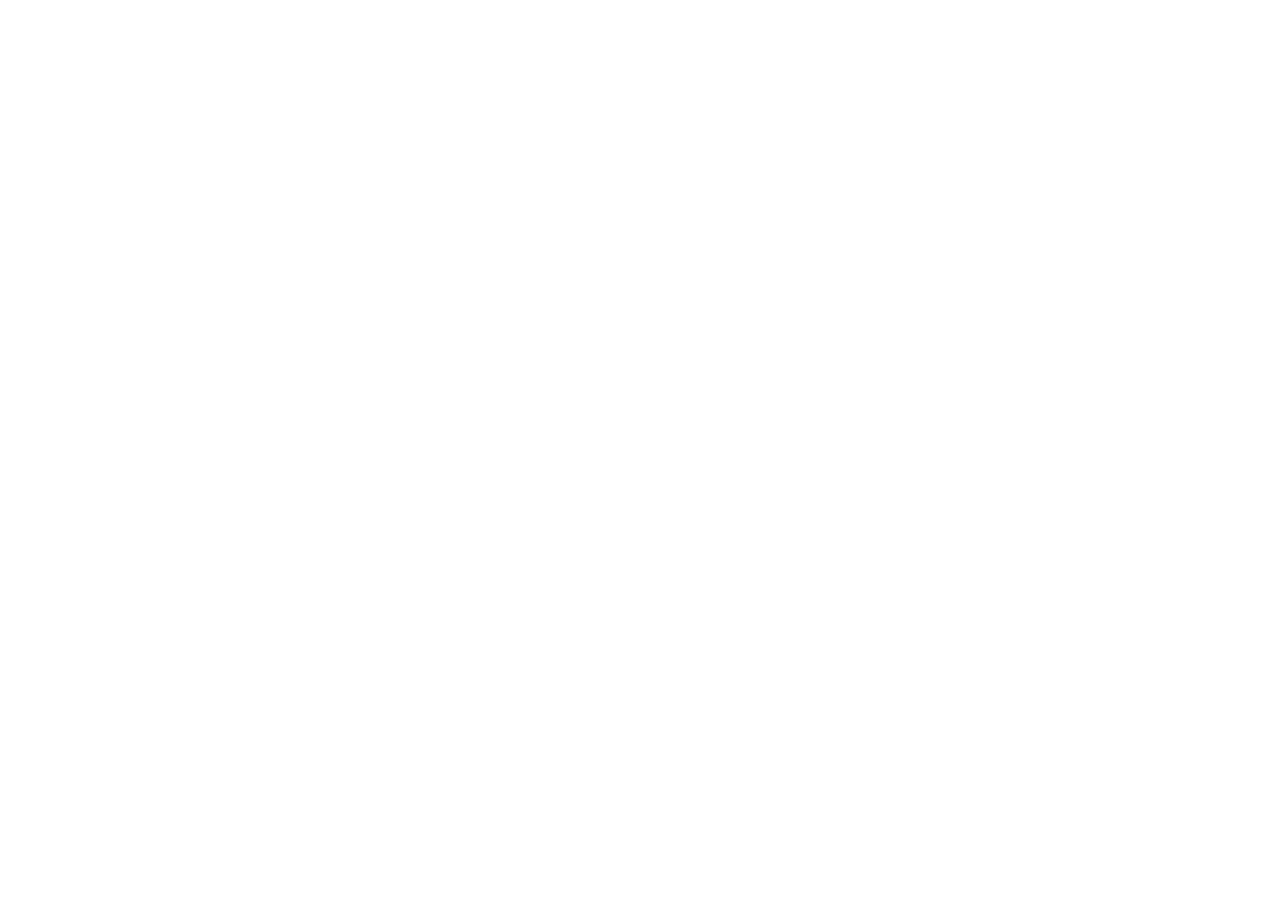
==== Fansided/index.html @ 43549e57 "update" ====
<!DOCTYPE html>
<html lang="en">
<head>
    <meta charset="UTF-8">
    <meta name="viewport" content="width=device-width, initial-scale=1.0">
    <meta http-equiv="X-UA-Compatible" content="ie=edge">
    <title>Document</title>
    <link rel="stylesheet" href="assets/css/main.css">
    <link rel="stylesheet" href="assets/js/main.js">
    <script src="https://kit.fontawesome.com/b06605e970.js"></script>
</head>
<body>
    <div id="container">
        <div id="header">

        </div>
        <div id="main-navigation"></div>
        <div id="footer"></div>
    </div>
</body>
</html>
---- Fansided/assets/css/main.css ----
/* Global Settings */
body{
    margin: 0px;
    font-family: Arial;
}
ul{
    margin: 0px;
    padding: 0px;
    list-style: none;
}
a{
    text-decoration: none;
}
h1,h2,h3,h4,h5,h6{
    margin-top: 0px;
}
p{
    margin-top: 0px;
}


/* Helper Classes */
.left{
    float: left;
}
.right{
    float: right;
}
.clear::after{
    content: "";
    display: block;
    clear: both;
}
.w-100{
    width: 100%;
}
.container{
    width: 1100px;
    margin: 0 auto;
}


/* Generic Css */
#header{}
#main-navigation{}
#main{}
#sidebar{}
#footer{}


/* Specific Css */
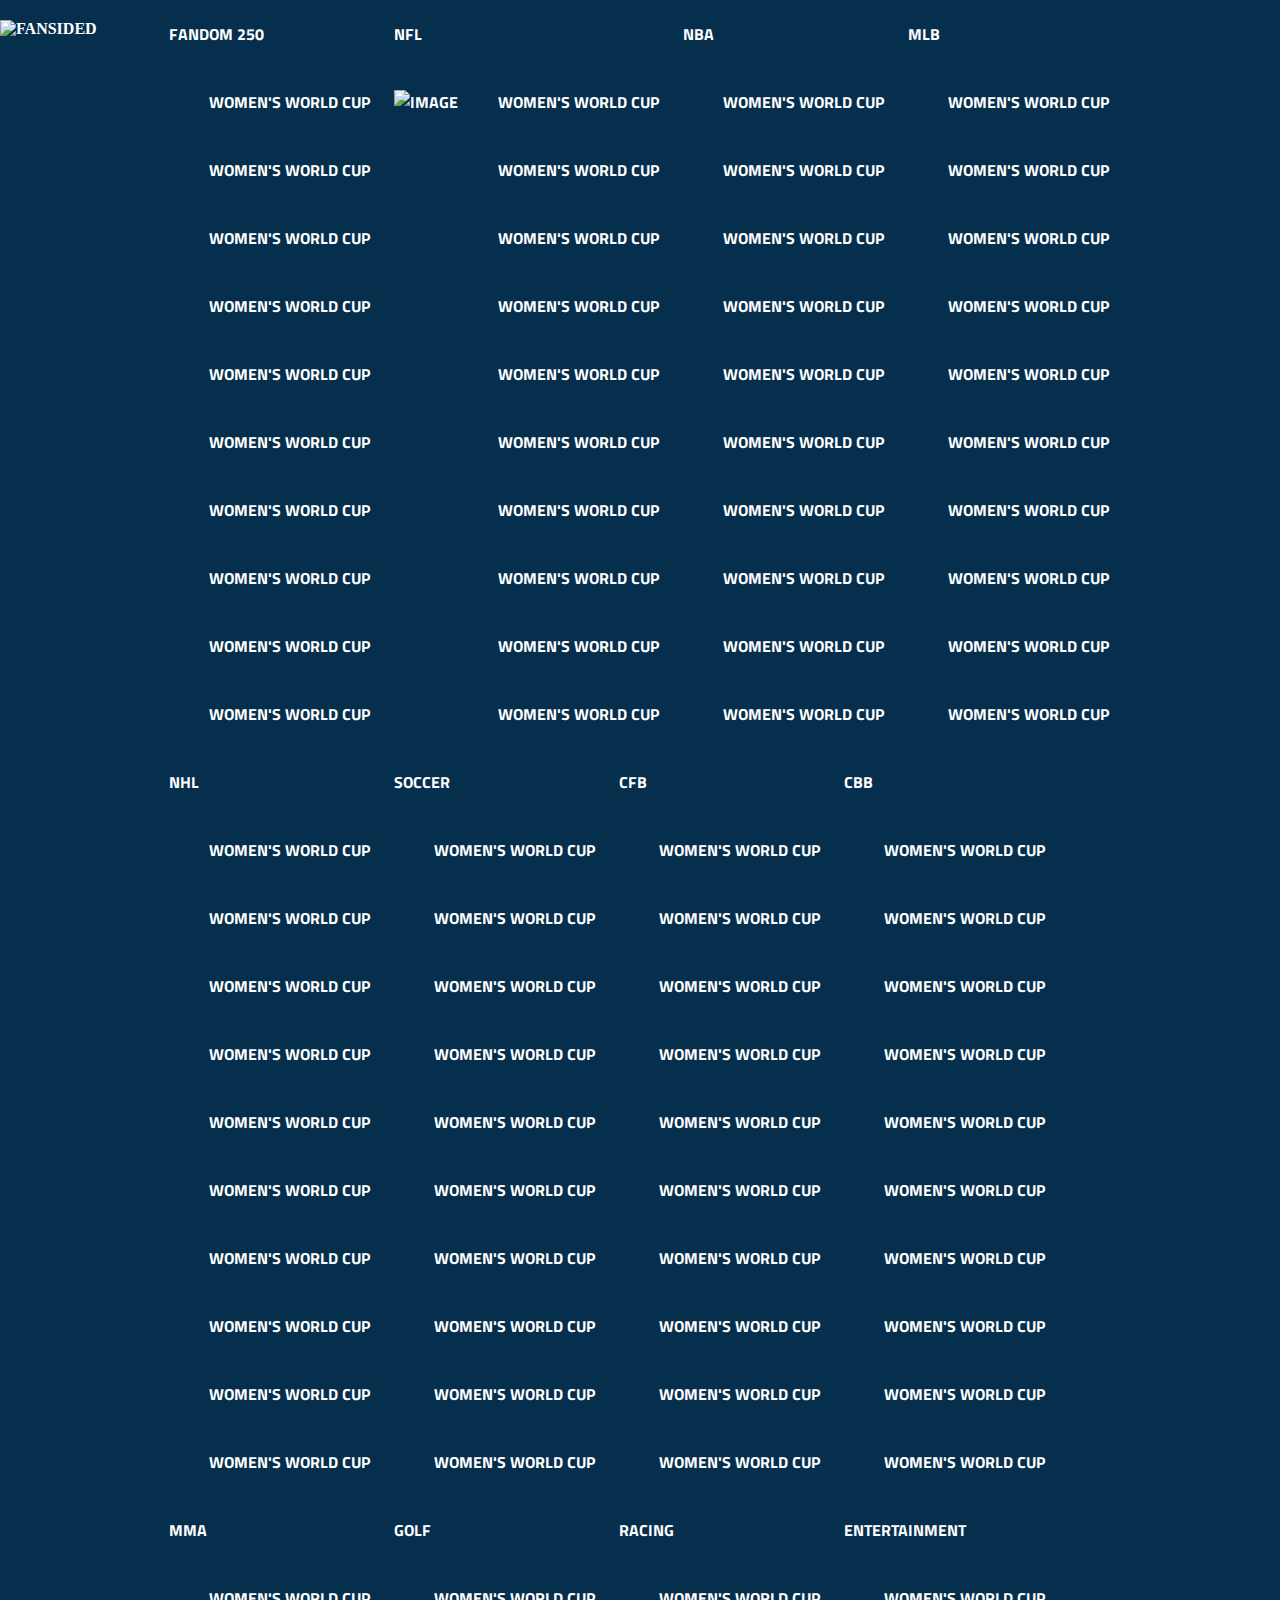
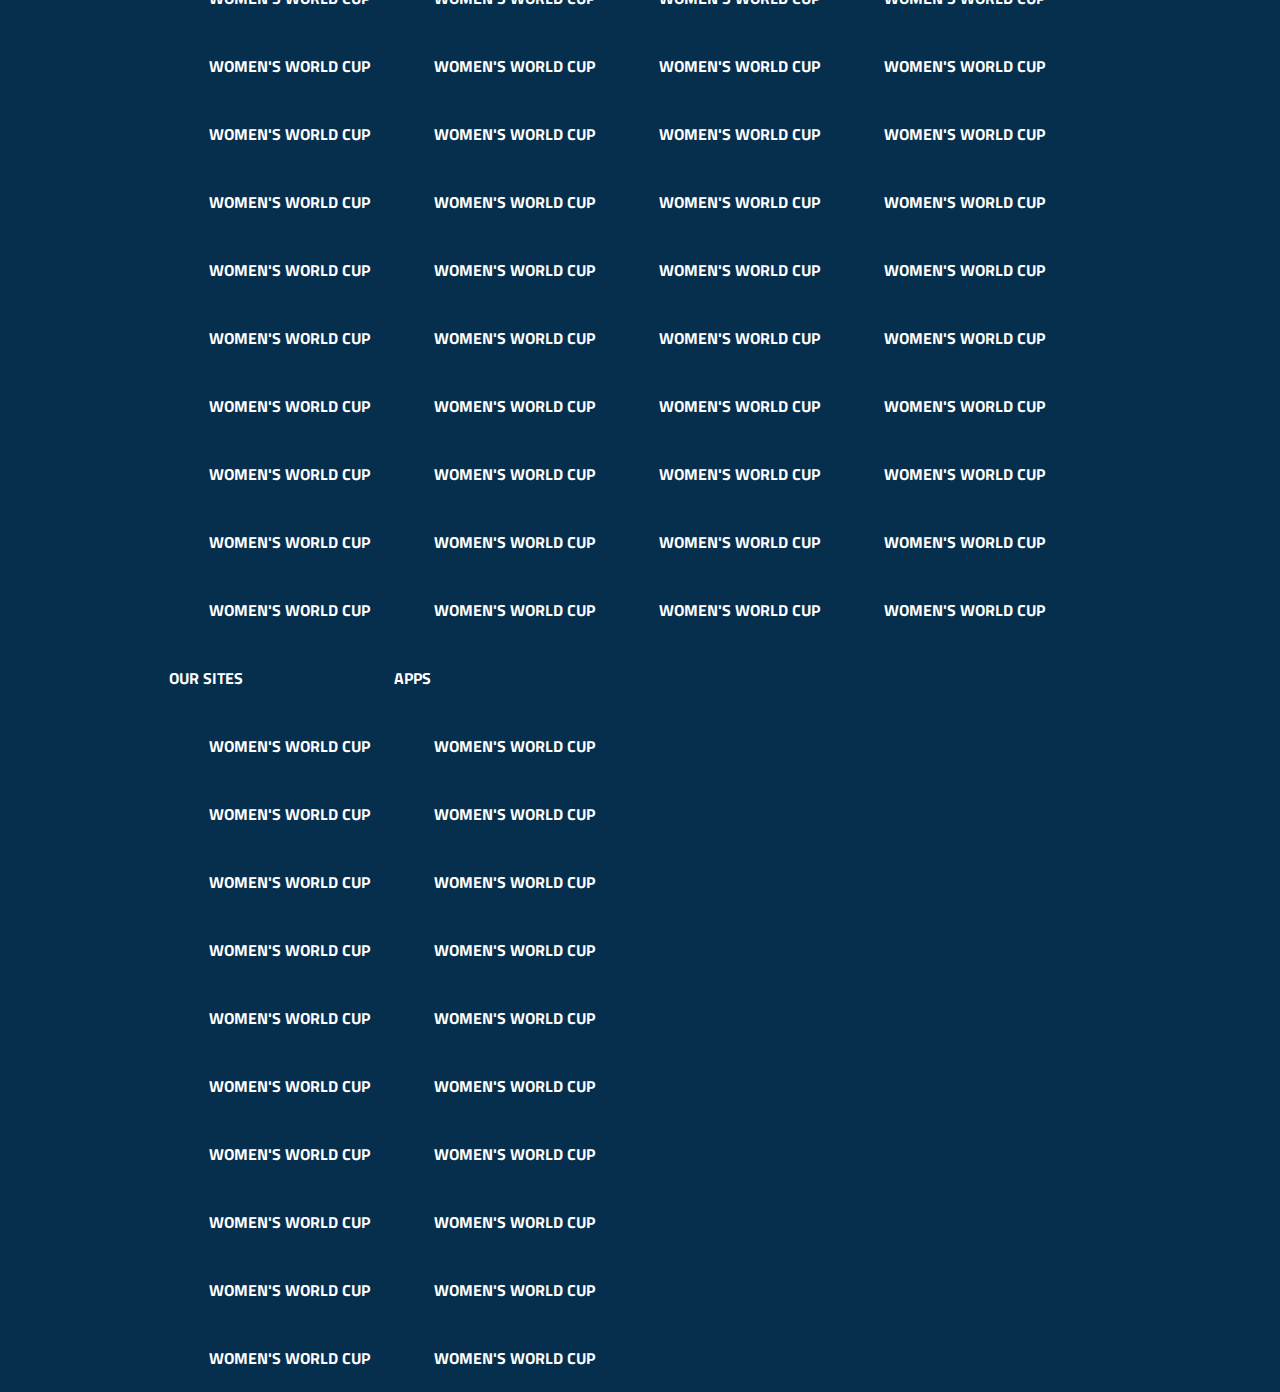
==== commit 10c3e244: "Add files via upload" ====
--- a/Fansided/index.html
+++ b/Fansided/index.html
@@ -1,21 +1,1169 @@
-<!DOCTYPE html>
-<html lang="en">
-<head>
-    <meta charset="UTF-8">
-    <meta name="viewport" content="width=device-width, initial-scale=1.0">
-    <meta http-equiv="X-UA-Compatible" content="ie=edge">
-    <title>Document</title>
-    <link rel="stylesheet" href="assets/css/main.css">
-    <link rel="stylesheet" href="assets/js/main.js">
-    <script src="https://kit.fontawesome.com/b06605e970.js"></script>
-</head>
-<body>
-    <div id="container">
-        <div id="header">
-
-        </div>
-        <div id="main-navigation"></div>
-        <div id="footer"></div>
-    </div>
-</body>
+<!DOCTYPE html>
+<html lang="en">
+
+<head>
+    <meta charset="UTF-8">
+    <meta name="viewport" content="width=device-width, initial-scale=1.0">
+    <meta http-equiv="X-UA-Compatible" content="ie=edge">
+    <title>Document</title>
+    <link rel="stylesheet" href="assets/css/main.css">
+    <link rel="stylesheet" href="assets/js/main.js">
+    <link href="https://fonts.googleapis.com/css?family=Titillium+Web&display=swap" rel="stylesheet">
+    <script src="https://kit.fontawesome.com/b06605e970.js"></script>
+</head>
+
+<body>
+    <div id="container">
+        <div id="header">
+            <div class="clear">
+                <div class="logo left">
+                    <a href="#">
+                        <img class="w-100"
+                            src="https://cdn.fansided.com/wp-content/themes/fansided-v5/assets/images/fansided-logo.svg"" alt="
+                            Fansided">
+                    </a>
+                </div>
+                <div id="main-navigation" class="left">
+                    <ul>
+                        <li><a href="#">Fandom 250</a>
+                            <div class="dropdown">
+                                <div class="clear">
+                                    <div class="col-1 left">
+                                        <div class="clear">
+                                            <div class="sub-col-1 left">
+                                                <div class="image">
+                                                    <a href="#">
+                                                        <img src="" alt="">
+                                                    </a>
+                                                </div>
+                                                <div class="text">
+                                                    <h4>
+                                                        <a href="">
+
+                                                        </a>
+                                                    </h4>
+                                                </div>
+                                                <div class="list">
+                                                    <ul>
+                                                        <li>
+                                                            <a href="">
+
+                                                            </a>
+                                                        </li>
+                                                        <li>
+                                                            <a href="">
+
+                                                            </a>
+                                                        </li>
+                                                    </ul>
+                                                </div>
+                                            </div>
+                                            <div class="sub-col-2 left">
+                                                <div class="image">
+                                                    <a href="#">
+                                                        <img src="" alt="">
+                                                    </a>
+                                                </div>
+                                                <div class="text">
+                                                    <h4>
+                                                        <a href="">
+
+                                                        </a>
+                                                    </h4>
+                                                </div>
+                                                <div class="list">
+                                                    <ul>
+                                                        <li>
+                                                            <a href="">
+
+                                                            </a>
+                                                        </li>
+                                                        <li>
+                                                            <a href="">
+
+                                                            </a>
+                                                        </li>
+                                                    </ul>
+                                                </div>
+                                            </div>
+                                        </div>
+                                    </div>
+                                    <div class="col-2 right">
+                                        <ul>
+                                            <li><a href="#">Women's World Cup</a></li>
+                                            <li><a href="#">Women's World Cup</a></li>
+                                            <li><a href="#">Women's World Cup</a></li>
+                                            <li><a href="#">Women's World Cup</a></li>
+                                            <li><a href="#">Women's World Cup</a></li>
+                                            <li><a href="#">Women's World Cup</a></li>
+                                            <li><a href="#">Women's World Cup</a></li>
+                                            <li><a href="#">Women's World Cup</a></li>
+                                            <li><a href="#">Women's World Cup</a></li>
+                                            <li><a href="#">Women's World Cup</a></li>
+                                        </ul>
+                                    </div>
+                                </div>
+                            </div>
+                        </li>
+                        <li><a href="#">NFL</a>
+                            <div class="dropdown">
+                                <div class="clear">
+                                    <div class="col-1 left">
+                                        <div class="clear">
+                                            <div class="sub-col-1 left">
+                                                <div class="image">
+                                                    <a href="#">
+                                                        <img src="" alt="image">
+                                                    </a>
+                                                </div>
+                                                <div class="text">
+                                                    <h4>
+                                                        <a href="">
+
+                                                        </a>
+                                                    </h4>
+                                                </div>
+                                                <div class="list">
+                                                    <ul>
+                                                        <li>
+                                                            <a href="">
+
+                                                            </a>
+                                                        </li>
+                                                        <li>
+                                                            <a href="">
+
+                                                            </a>
+                                                        </li>
+                                                    </ul>
+                                                </div>
+                                            </div>
+                                            <div class="sub-col-2 left">
+                                                <div class="image">
+                                                    <a href="#">
+                                                        <img src="" alt="">
+                                                    </a>
+                                                </div>
+                                                <div class="text">
+                                                    <h4>
+                                                        <a href="">
+
+                                                        </a>
+                                                    </h4>
+                                                </div>
+                                                <div class="list">
+                                                    <ul>
+                                                        <li>
+                                                            <a href="">
+
+                                                            </a>
+                                                        </li>
+                                                        <li>
+                                                            <a href="">
+
+                                                            </a>
+                                                        </li>
+                                                    </ul>
+                                                </div>
+                                            </div>
+                                        </div>
+                                    </div>
+                                    <div class="col-2 right">
+                                        <ul>
+                                            <li><a href="#">Women's World Cup</a></li>
+                                            <li><a href="#">Women's World Cup</a></li>
+                                            <li><a href="#">Women's World Cup</a></li>
+                                            <li><a href="#">Women's World Cup</a></li>
+                                            <li><a href="#">Women's World Cup</a></li>
+                                            <li><a href="#">Women's World Cup</a></li>
+                                            <li><a href="#">Women's World Cup</a></li>
+                                            <li><a href="#">Women's World Cup</a></li>
+                                            <li><a href="#">Women's World Cup</a></li>
+                                            <li><a href="#">Women's World Cup</a></li>
+                                        </ul>
+                                    </div>
+                                </div>
+                            </div>
+                        </li>
+                        <li><a href="#">NBA</a>
+                            <div class="dropdown">
+                                <div class="clear">
+                                    <div class="col-1 left">
+                                        <div class="clear">
+                                            <div class="sub-col-1 left">
+                                                <div class="image">
+                                                    <a href="#">
+                                                        <img src="" alt="">
+                                                    </a>
+                                                </div>
+                                                <div class="text">
+                                                    <h4>
+                                                        <a href="">
+
+                                                        </a>
+                                                    </h4>
+                                                </div>
+                                                <div class="list">
+                                                    <ul>
+                                                        <li>
+                                                            <a href="">
+
+                                                            </a>
+                                                        </li>
+                                                        <li>
+                                                            <a href="">
+
+                                                            </a>
+                                                        </li>
+                                                    </ul>
+                                                </div>
+                                            </div>
+                                            <div class="sub-col-2 left">
+                                                <div class="image">
+                                                    <a href="#">
+                                                        <img src="" alt="">
+                                                    </a>
+                                                </div>
+                                                <div class="text">
+                                                    <h4>
+                                                        <a href="">
+
+                                                        </a>
+                                                    </h4>
+                                                </div>
+                                                <div class="list">
+                                                    <ul>
+                                                        <li>
+                                                            <a href="">
+
+                                                            </a>
+                                                        </li>
+                                                        <li>
+                                                            <a href="">
+
+                                                            </a>
+                                                        </li>
+                                                    </ul>
+                                                </div>
+                                            </div>
+                                        </div>
+                                    </div>
+                                    <div class="col-2 right">
+                                        <ul>
+                                            <li><a href="#">Women's World Cup</a></li>
+                                            <li><a href="#">Women's World Cup</a></li>
+                                            <li><a href="#">Women's World Cup</a></li>
+                                            <li><a href="#">Women's World Cup</a></li>
+                                            <li><a href="#">Women's World Cup</a></li>
+                                            <li><a href="#">Women's World Cup</a></li>
+                                            <li><a href="#">Women's World Cup</a></li>
+                                            <li><a href="#">Women's World Cup</a></li>
+                                            <li><a href="#">Women's World Cup</a></li>
+                                            <li><a href="#">Women's World Cup</a></li>
+                                        </ul>
+                                    </div>
+                                </div>
+                            </div>
+                        </li>
+                        <li><a href="#">MLB</a>
+                            <div class="dropdown">
+                                <div class="clear">
+                                    <div class="col-1 left">
+                                        <div class="clear">
+                                            <div class="sub-col-1 left">
+                                                <div class="image">
+                                                    <a href="#">
+                                                        <img src="" alt="">
+                                                    </a>
+                                                </div>
+                                                <div class="text">
+                                                    <h4>
+                                                        <a href="">
+
+                                                        </a>
+                                                    </h4>
+                                                </div>
+                                                <div class="list">
+                                                    <ul>
+                                                        <li>
+                                                            <a href="">
+
+                                                            </a>
+                                                        </li>
+                                                        <li>
+                                                            <a href="">
+
+                                                            </a>
+                                                        </li>
+                                                    </ul>
+                                                </div>
+                                            </div>
+                                            <div class="sub-col-2 left">
+                                                <div class="image">
+                                                    <a href="#">
+                                                        <img src="" alt="">
+                                                    </a>
+                                                </div>
+                                                <div class="text">
+                                                    <h4>
+                                                        <a href="">
+
+                                                        </a>
+                                                    </h4>
+                                                </div>
+                                                <div class="list">
+                                                    <ul>
+                                                        <li>
+                                                            <a href="">
+
+                                                            </a>
+                                                        </li>
+                                                        <li>
+                                                            <a href="">
+
+                                                            </a>
+                                                        </li>
+                                                    </ul>
+                                                </div>
+                                            </div>
+                                        </div>
+                                    </div>
+                                    <div class="col-2 right">
+                                        <ul>
+                                            <li><a href="#">Women's World Cup</a></li>
+                                            <li><a href="#">Women's World Cup</a></li>
+                                            <li><a href="#">Women's World Cup</a></li>
+                                            <li><a href="#">Women's World Cup</a></li>
+                                            <li><a href="#">Women's World Cup</a></li>
+                                            <li><a href="#">Women's World Cup</a></li>
+                                            <li><a href="#">Women's World Cup</a></li>
+                                            <li><a href="#">Women's World Cup</a></li>
+                                            <li><a href="#">Women's World Cup</a></li>
+                                            <li><a href="#">Women's World Cup</a></li>
+                                        </ul>
+                                    </div>
+                                </div>
+                            </div>
+                        </li>
+                        <li><a href="#">NHL</a>
+                            <div class="dropdown">
+                                <div class="clear">
+                                    <div class="col-1 left">
+                                        <div class="clear">
+                                            <div class="sub-col-1 left">
+                                                <div class="image">
+                                                    <a href="#">
+                                                        <img src="" alt="">
+                                                    </a>
+                                                </div>
+                                                <div class="text">
+                                                    <h4>
+                                                        <a href="">
+
+                                                        </a>
+                                                    </h4>
+                                                </div>
+                                                <div class="list">
+                                                    <ul>
+                                                        <li>
+                                                            <a href="">
+
+                                                            </a>
+                                                        </li>
+                                                        <li>
+                                                            <a href="">
+
+                                                            </a>
+                                                        </li>
+                                                    </ul>
+                                                </div>
+                                            </div>
+                                            <div class="sub-col-2 left">
+                                                <div class="image">
+                                                    <a href="#">
+                                                        <img src="" alt="">
+                                                    </a>
+                                                </div>
+                                                <div class="text">
+                                                    <h4>
+                                                        <a href="">
+
+                                                        </a>
+                                                    </h4>
+                                                </div>
+                                                <div class="list">
+                                                    <ul>
+                                                        <li>
+                                                            <a href="">
+
+                                                            </a>
+                                                        </li>
+                                                        <li>
+                                                            <a href="">
+
+                                                            </a>
+                                                        </li>
+                                                    </ul>
+                                                </div>
+                                            </div>
+                                        </div>
+                                    </div>
+                                    <div class="col-2 right">
+                                        <ul>
+                                            <li><a href="#">Women's World Cup</a></li>
+                                            <li><a href="#">Women's World Cup</a></li>
+                                            <li><a href="#">Women's World Cup</a></li>
+                                            <li><a href="#">Women's World Cup</a></li>
+                                            <li><a href="#">Women's World Cup</a></li>
+                                            <li><a href="#">Women's World Cup</a></li>
+                                            <li><a href="#">Women's World Cup</a></li>
+                                            <li><a href="#">Women's World Cup</a></li>
+                                            <li><a href="#">Women's World Cup</a></li>
+                                            <li><a href="#">Women's World Cup</a></li>
+                                        </ul>
+                                    </div>
+                                </div>
+                            </div>
+                        </li>
+                        <li><a href="#">Soccer</a>
+                            <div class="dropdown">
+                                <div class="clear">
+                                    <div class="col-1 left">
+                                        <div class="clear">
+                                            <div class="sub-col-1 left">
+                                                <div class="image">
+                                                    <a href="#">
+                                                        <img src="" alt="">
+                                                    </a>
+                                                </div>
+                                                <div class="text">
+                                                    <h4>
+                                                        <a href="">
+
+                                                        </a>
+                                                    </h4>
+                                                </div>
+                                                <div class="list">
+                                                    <ul>
+                                                        <li>
+                                                            <a href="">
+
+                                                            </a>
+                                                        </li>
+                                                        <li>
+                                                            <a href="">
+
+                                                            </a>
+                                                        </li>
+                                                    </ul>
+                                                </div>
+                                            </div>
+                                            <div class="sub-col-2 left">
+                                                <div class="image">
+                                                    <a href="#">
+                                                        <img src="" alt="">
+                                                    </a>
+                                                </div>
+                                                <div class="text">
+                                                    <h4>
+                                                        <a href="">
+
+                                                        </a>
+                                                    </h4>
+                                                </div>
+                                                <div class="list">
+                                                    <ul>
+                                                        <li>
+                                                            <a href="">
+
+                                                            </a>
+                                                        </li>
+                                                        <li>
+                                                            <a href="">
+
+                                                            </a>
+                                                        </li>
+                                                    </ul>
+                                                </div>
+                                            </div>
+                                        </div>
+                                    </div>
+                                    <div class="col-2 right">
+                                        <ul>
+                                            <li><a href="#">Women's World Cup</a></li>
+                                            <li><a href="#">Women's World Cup</a></li>
+                                            <li><a href="#">Women's World Cup</a></li>
+                                            <li><a href="#">Women's World Cup</a></li>
+                                            <li><a href="#">Women's World Cup</a></li>
+                                            <li><a href="#">Women's World Cup</a></li>
+                                            <li><a href="#">Women's World Cup</a></li>
+                                            <li><a href="#">Women's World Cup</a></li>
+                                            <li><a href="#">Women's World Cup</a></li>
+                                            <li><a href="#">Women's World Cup</a></li>
+                                        </ul>
+                                    </div>
+                                </div>
+                            </div>
+                        </li>
+                        <li><a href="#">CFB</a>
+                            <div class="dropdown">
+                                <div class="clear">
+                                    <div class="col-1 left">
+                                        <div class="clear">
+                                            <div class="sub-col-1 left">
+                                                <div class="image">
+                                                    <a href="#">
+                                                        <img src="" alt="">
+                                                    </a>
+                                                </div>
+                                                <div class="text">
+                                                    <h4>
+                                                        <a href="">
+
+                                                        </a>
+                                                    </h4>
+                                                </div>
+                                                <div class="list">
+                                                    <ul>
+                                                        <li>
+                                                            <a href="">
+
+                                                            </a>
+                                                        </li>
+                                                        <li>
+                                                            <a href="">
+
+                                                            </a>
+                                                        </li>
+                                                    </ul>
+                                                </div>
+                                            </div>
+                                            <div class="sub-col-2 left">
+                                                <div class="image">
+                                                    <a href="#">
+                                                        <img src="" alt="">
+                                                    </a>
+                                                </div>
+                                                <div class="text">
+                                                    <h4>
+                                                        <a href="">
+
+                                                        </a>
+                                                    </h4>
+                                                </div>
+                                                <div class="list">
+                                                    <ul>
+                                                        <li>
+                                                            <a href="">
+
+                                                            </a>
+                                                        </li>
+                                                        <li>
+                                                            <a href="">
+
+                                                            </a>
+                                                        </li>
+                                                    </ul>
+                                                </div>
+                                            </div>
+                                        </div>
+                                    </div>
+                                    <div class="col-2 right">
+                                        <ul>
+                                            <li><a href="#">Women's World Cup</a></li>
+                                            <li><a href="#">Women's World Cup</a></li>
+                                            <li><a href="#">Women's World Cup</a></li>
+                                            <li><a href="#">Women's World Cup</a></li>
+                                            <li><a href="#">Women's World Cup</a></li>
+                                            <li><a href="#">Women's World Cup</a></li>
+                                            <li><a href="#">Women's World Cup</a></li>
+                                            <li><a href="#">Women's World Cup</a></li>
+                                            <li><a href="#">Women's World Cup</a></li>
+                                            <li><a href="#">Women's World Cup</a></li>
+                                        </ul>
+                                    </div>
+                                </div>
+                            </div>
+                        </li>
+                        <li><a href="#">CBB</a>
+                            <div class="dropdown">
+                                <div class="clear">
+                                    <div class="col-1 left">
+                                        <div class="clear">
+                                            <div class="sub-col-1 left">
+                                                <div class="image">
+                                                    <a href="#">
+                                                        <img src="" alt="">
+                                                    </a>
+                                                </div>
+                                                <div class="text">
+                                                    <h4>
+                                                        <a href="">
+
+                                                        </a>
+                                                    </h4>
+                                                </div>
+                                                <div class="list">
+                                                    <ul>
+                                                        <li>
+                                                            <a href="">
+
+                                                            </a>
+                                                        </li>
+                                                        <li>
+                                                            <a href="">
+
+                                                            </a>
+                                                        </li>
+                                                    </ul>
+                                                </div>
+                                            </div>
+                                            <div class="sub-col-2 left">
+                                                <div class="image">
+                                                    <a href="#">
+                                                        <img src="" alt="">
+                                                    </a>
+                                                </div>
+                                                <div class="text">
+                                                    <h4>
+                                                        <a href="">
+
+                                                        </a>
+                                                    </h4>
+                                                </div>
+                                                <div class="list">
+                                                    <ul>
+                                                        <li>
+                                                            <a href="">
+
+                                                            </a>
+                                                        </li>
+                                                        <li>
+                                                            <a href="">
+
+                                                            </a>
+                                                        </li>
+                                                    </ul>
+                                                </div>
+                                            </div>
+                                        </div>
+                                    </div>
+                                    <div class="col-2 right">
+                                        <ul>
+                                            <li><a href="#">Women's World Cup</a></li>
+                                            <li><a href="#">Women's World Cup</a></li>
+                                            <li><a href="#">Women's World Cup</a></li>
+                                            <li><a href="#">Women's World Cup</a></li>
+                                            <li><a href="#">Women's World Cup</a></li>
+                                            <li><a href="#">Women's World Cup</a></li>
+                                            <li><a href="#">Women's World Cup</a></li>
+                                            <li><a href="#">Women's World Cup</a></li>
+                                            <li><a href="#">Women's World Cup</a></li>
+                                            <li><a href="#">Women's World Cup</a></li>
+                                        </ul>
+                                    </div>
+                                </div>
+                            </div>
+                        </li>
+                        <li><a href="#">MMA</a>
+                            <div class="dropdown">
+                                <div class="clear">
+                                    <div class="col-1 left">
+                                        <div class="clear">
+                                            <div class="sub-col-1 left">
+                                                <div class="image">
+                                                    <a href="#">
+                                                        <img src="" alt="">
+                                                    </a>
+                                                </div>
+                                                <div class="text">
+                                                    <h4>
+                                                        <a href="">
+
+                                                        </a>
+                                                    </h4>
+                                                </div>
+                                                <div class="list">
+                                                    <ul>
+                                                        <li>
+                                                            <a href="">
+
+                                                            </a>
+                                                        </li>
+                                                        <li>
+                                                            <a href="">
+
+                                                            </a>
+                                                        </li>
+                                                    </ul>
+                                                </div>
+                                            </div>
+                                            <div class="sub-col-2 left">
+                                                <div class="image">
+                                                    <a href="#">
+                                                        <img src="" alt="">
+                                                    </a>
+                                                </div>
+                                                <div class="text">
+                                                    <h4>
+                                                        <a href="">
+
+                                                        </a>
+                                                    </h4>
+                                                </div>
+                                                <div class="list">
+                                                    <ul>
+                                                        <li>
+                                                            <a href="">
+
+                                                            </a>
+                                                        </li>
+                                                        <li>
+                                                            <a href="">
+
+                                                            </a>
+                                                        </li>
+                                                    </ul>
+                                                </div>
+                                            </div>
+                                        </div>
+                                    </div>
+                                    <div class="col-2 right">
+                                        <ul>
+                                            <li><a href="#">Women's World Cup</a></li>
+                                            <li><a href="#">Women's World Cup</a></li>
+                                            <li><a href="#">Women's World Cup</a></li>
+                                            <li><a href="#">Women's World Cup</a></li>
+                                            <li><a href="#">Women's World Cup</a></li>
+                                            <li><a href="#">Women's World Cup</a></li>
+                                            <li><a href="#">Women's World Cup</a></li>
+                                            <li><a href="#">Women's World Cup</a></li>
+                                            <li><a href="#">Women's World Cup</a></li>
+                                            <li><a href="#">Women's World Cup</a></li>
+                                        </ul>
+                                    </div>
+                                </div>
+                            </div>
+                        </li>
+                        <li><a href="#">Golf</a>
+                            <div class="dropdown">
+                                <div class="clear">
+                                    <div class="col-1 left">
+                                        <div class="clear">
+                                            <div class="sub-col-1 left">
+                                                <div class="image">
+                                                    <a href="#">
+                                                        <img src="" alt="">
+                                                    </a>
+                                                </div>
+                                                <div class="text">
+                                                    <h4>
+                                                        <a href="">
+
+                                                        </a>
+                                                    </h4>
+                                                </div>
+                                                <div class="list">
+                                                    <ul>
+                                                        <li>
+                                                            <a href="">
+
+                                                            </a>
+                                                        </li>
+                                                        <li>
+                                                            <a href="">
+
+                                                            </a>
+                                                        </li>
+                                                    </ul>
+                                                </div>
+                                            </div>
+                                            <div class="sub-col-2 left">
+                                                <div class="image">
+                                                    <a href="#">
+                                                        <img src="" alt="">
+                                                    </a>
+                                                </div>
+                                                <div class="text">
+                                                    <h4>
+                                                        <a href="">
+
+                                                        </a>
+                                                    </h4>
+                                                </div>
+                                                <div class="list">
+                                                    <ul>
+                                                        <li>
+                                                            <a href="">
+
+                                                            </a>
+                                                        </li>
+                                                        <li>
+                                                            <a href="">
+
+                                                            </a>
+                                                        </li>
+                                                    </ul>
+                                                </div>
+                                            </div>
+                                        </div>
+                                    </div>
+                                    <div class="col-2 right">
+                                        <ul>
+                                            <li><a href="#">Women's World Cup</a></li>
+                                            <li><a href="#">Women's World Cup</a></li>
+                                            <li><a href="#">Women's World Cup</a></li>
+                                            <li><a href="#">Women's World Cup</a></li>
+                                            <li><a href="#">Women's World Cup</a></li>
+                                            <li><a href="#">Women's World Cup</a></li>
+                                            <li><a href="#">Women's World Cup</a></li>
+                                            <li><a href="#">Women's World Cup</a></li>
+                                            <li><a href="#">Women's World Cup</a></li>
+                                            <li><a href="#">Women's World Cup</a></li>
+                                        </ul>
+                                    </div>
+                                </div>
+                            </div>
+                        </li>
+                        <li><a href="#">Racing</a>
+                            <div class="dropdown">
+                                <div class="clear">
+                                    <div class="col-1 left">
+                                        <div class="clear">
+                                            <div class="sub-col-1 left">
+                                                <div class="image">
+                                                    <a href="#">
+                                                        <img src="" alt="">
+                                                    </a>
+                                                </div>
+                                                <div class="text">
+                                                    <h4>
+                                                        <a href="">
+
+                                                        </a>
+                                                    </h4>
+                                                </div>
+                                                <div class="list">
+                                                    <ul>
+                                                        <li>
+                                                            <a href="">
+
+                                                            </a>
+                                                        </li>
+                                                        <li>
+                                                            <a href="">
+
+                                                            </a>
+                                                        </li>
+                                                    </ul>
+                                                </div>
+                                            </div>
+                                            <div class="sub-col-2 left">
+                                                <div class="image">
+                                                    <a href="#">
+                                                        <img src="" alt="">
+                                                    </a>
+                                                </div>
+                                                <div class="text">
+                                                    <h4>
+                                                        <a href="">
+
+                                                        </a>
+                                                    </h4>
+                                                </div>
+                                                <div class="list">
+                                                    <ul>
+                                                        <li>
+                                                            <a href="">
+
+                                                            </a>
+                                                        </li>
+                                                        <li>
+                                                            <a href="">
+
+                                                            </a>
+                                                        </li>
+                                                    </ul>
+                                                </div>
+                                            </div>
+                                        </div>
+                                    </div>
+                                    <div class="col-2 right">
+                                        <ul>
+                                            <li><a href="#">Women's World Cup</a></li>
+                                            <li><a href="#">Women's World Cup</a></li>
+                                            <li><a href="#">Women's World Cup</a></li>
+                                            <li><a href="#">Women's World Cup</a></li>
+                                            <li><a href="#">Women's World Cup</a></li>
+                                            <li><a href="#">Women's World Cup</a></li>
+                                            <li><a href="#">Women's World Cup</a></li>
+                                            <li><a href="#">Women's World Cup</a></li>
+                                            <li><a href="#">Women's World Cup</a></li>
+                                            <li><a href="#">Women's World Cup</a></li>
+                                        </ul>
+                                    </div>
+                                </div>
+                            </div>
+                        </li>
+                        <li><a href="#">Entertainment</a>
+                            <div class="dropdown">
+                                <div class="clear">
+                                    <div class="col-1 left">
+                                        <div class="clear">
+                                            <div class="sub-col-1 left">
+                                                <div class="image">
+                                                    <a href="#">
+                                                        <img src="" alt="">
+                                                    </a>
+                                                </div>
+                                                <div class="text">
+                                                    <h4>
+                                                        <a href="">
+
+                                                        </a>
+                                                    </h4>
+                                                </div>
+                                                <div class="list">
+                                                    <ul>
+                                                        <li>
+                                                            <a href="">
+
+                                                            </a>
+                                                        </li>
+                                                        <li>
+                                                            <a href="">
+
+                                                            </a>
+                                                        </li>
+                                                    </ul>
+                                                </div>
+                                            </div>
+                                            <div class="sub-col-2 left">
+                                                <div class="image">
+                                                    <a href="#">
+                                                        <img src="" alt="">
+                                                    </a>
+                                                </div>
+                                                <div class="text">
+                                                    <h4>
+                                                        <a href="">
+
+                                                        </a>
+                                                    </h4>
+                                                </div>
+                                                <div class="list">
+                                                    <ul>
+                                                        <li>
+                                                            <a href="">
+
+                                                            </a>
+                                                        </li>
+                                                        <li>
+                                                            <a href="">
+
+                                                            </a>
+                                                        </li>
+                                                    </ul>
+                                                </div>
+                                            </div>
+                                        </div>
+                                    </div>
+                                    <div class="col-2 right">
+                                        <ul>
+                                            <li><a href="#">Women's World Cup</a></li>
+                                            <li><a href="#">Women's World Cup</a></li>
+                                            <li><a href="#">Women's World Cup</a></li>
+                                            <li><a href="#">Women's World Cup</a></li>
+                                            <li><a href="#">Women's World Cup</a></li>
+                                            <li><a href="#">Women's World Cup</a></li>
+                                            <li><a href="#">Women's World Cup</a></li>
+                                            <li><a href="#">Women's World Cup</a></li>
+                                            <li><a href="#">Women's World Cup</a></li>
+                                            <li><a href="#">Women's World Cup</a></li>
+                                        </ul>
+                                    </div>
+                                </div>
+                            </div>
+                        </li>
+                        <li><a href="#">Our Sites</a>
+                            <div class="dropdown">
+                                <div class="clear">
+                                    <div class="col-1 left">
+                                        <div class="clear">
+                                            <div class="sub-col-1 left">
+                                                <div class="image">
+                                                    <a href="#">
+                                                        <img src="" alt="">
+                                                    </a>
+                                                </div>
+                                                <div class="text">
+                                                    <h4>
+                                                        <a href="">
+
+                                                        </a>
+                                                    </h4>
+                                                </div>
+                                                <div class="list">
+                                                    <ul>
+                                                        <li>
+                                                            <a href="">
+
+                                                            </a>
+                                                        </li>
+                                                        <li>
+                                                            <a href="">
+
+                                                            </a>
+                                                        </li>
+                                                    </ul>
+                                                </div>
+                                            </div>
+                                            <div class="sub-col-2 left">
+                                                <div class="image">
+                                                    <a href="#">
+                                                        <img src="" alt="">
+                                                    </a>
+                                                </div>
+                                                <div class="text">
+                                                    <h4>
+                                                        <a href="">
+
+                                                        </a>
+                                                    </h4>
+                                                </div>
+                                                <div class="list">
+                                                    <ul>
+                                                        <li>
+                                                            <a href="">
+
+                                                            </a>
+                                                        </li>
+                                                        <li>
+                                                            <a href="">
+
+                                                            </a>
+                                                        </li>
+                                                    </ul>
+                                                </div>
+                                            </div>
+                                        </div>
+                                    </div>
+                                    <div class="col-2 right">
+                                        <ul>
+                                            <li><a href="#">Women's World Cup</a></li>
+                                            <li><a href="#">Women's World Cup</a></li>
+                                            <li><a href="#">Women's World Cup</a></li>
+                                            <li><a href="#">Women's World Cup</a></li>
+                                            <li><a href="#">Women's World Cup</a></li>
+                                            <li><a href="#">Women's World Cup</a></li>
+                                            <li><a href="#">Women's World Cup</a></li>
+                                            <li><a href="#">Women's World Cup</a></li>
+                                            <li><a href="#">Women's World Cup</a></li>
+                                            <li><a href="#">Women's World Cup</a></li>
+                                        </ul>
+                                    </div>
+                                </div>
+                            </div>
+                        </li>
+                        <li><a href="#">Apps</a>
+                            <div class="dropdown">
+                                <div class="clear">
+                                    <div class="col-1 left">
+                                        <div class="clear">
+                                            <div class="sub-col-1 left">
+                                                <div class="image">
+                                                    <a href="#">
+                                                        <img src="" alt="">
+                                                    </a>
+                                                </div>
+                                                <div class="text">
+                                                    <h4>
+                                                        <a href="">
+
+                                                        </a>
+                                                    </h4>
+                                                </div>
+                                                <div class="list">
+                                                    <ul>
+                                                        <li>
+                                                            <a href="">
+
+                                                            </a>
+                                                        </li>
+                                                        <li>
+                                                            <a href="">
+
+                                                            </a>
+                                                        </li>
+                                                    </ul>
+                                                </div>
+                                            </div>
+                                            <div class="sub-col-2 left">
+                                                <div class="image">
+                                                    <a href="#">
+                                                        <img src="" alt="">
+                                                    </a>
+                                                </div>
+                                                <div class="text">
+                                                    <h4>
+                                                        <a href="">
+
+                                                        </a>
+                                                    </h4>
+                                                </div>
+                                                <div class="list">
+                                                    <ul>
+                                                        <li>
+                                                            <a href="">
+
+                                                            </a>
+                                                        </li>
+                                                        <li>
+                                                            <a href="">
+
+                                                            </a>
+                                                        </li>
+                                                    </ul>
+                                                </div>
+                                            </div>
+                                        </div>
+                                    </div>
+                                    <div class="col-2 right">
+                                        <ul>
+                                            <li><a href="#">Women's World Cup</a></li>
+                                            <li><a href="#">Women's World Cup</a></li>
+                                            <li><a href="#">Women's World Cup</a></li>
+                                            <li><a href="#">Women's World Cup</a></li>
+                                            <li><a href="#">Women's World Cup</a></li>
+                                            <li><a href="#">Women's World Cup</a></li>
+                                            <li><a href="#">Women's World Cup</a></li>
+                                            <li><a href="#">Women's World Cup</a></li>
+                                            <li><a href="#">Women's World Cup</a></li>
+                                            <li><a href="#">Women's World Cup</a></li>
+                                        </ul>
+                                    </div>
+                                </div>
+                            </div>
+                        </li>
+                    </ul>
+                </div>
+                <div class="links right">
+                    <span>
+                        <a href="#">
+                            <i class="fas fa-search"></i>
+                        </a>
+                    </span>
+                    <span>
+                        <a href="#">
+                            <i class="fas fa-bars"></i>
+                        </a>
+                    </span>
+                </div>
+            </div>
+        </div>
+        <div id="main-navigation"></div>
+        <div id="footer"></div>
+    </div>
+</body>
+
 </html>--- a/Fansided/assets/css/main.css
+++ b/Fansided/assets/css/main.css
@@ -1,51 +1,85 @@
-/* Global Settings */
-body{
-    margin: 0px;
-    font-family: Arial;
-}
-ul{
-    margin: 0px;
-    padding: 0px;
-    list-style: none;
-}
-a{
-    text-decoration: none;
-}
-h1,h2,h3,h4,h5,h6{
-    margin-top: 0px;
-}
-p{
-    margin-top: 0px;
-}
-
-
-/* Helper Classes */
-.left{
-    float: left;
-}
-.right{
-    float: right;
-}
-.clear::after{
-    content: "";
-    display: block;
-    clear: both;
-}
-.w-100{
-    width: 100%;
-}
-.container{
-    width: 1100px;
-    margin: 0 auto;
-}
-
-
-/* Generic Css */
-#header{}
-#main-navigation{}
-#main{}
-#sidebar{}
-#footer{}
-
-
+/* Global Settings */
+body{
+    margin: 0px;
+    
+}
+ul{
+    margin: 0px;
+    padding: 0px;
+    list-style: none;
+}
+a{
+    text-decoration: none;
+}
+h1,h2,h3,h4,h5,h6{
+    margin-top: 0px;
+}
+p{
+    margin-top: 0px;
+}
+
+
+/* Helper Classes */
+.left{
+    float: left;
+}
+.right{
+    float: right;
+}
+.clear::after{
+    content: "";
+    display: block;
+    clear: both;
+}
+.w-100{
+    width: 100%;
+}
+.container{
+    width: 1170px;
+    margin: 0 auto;
+}
+
+
+/* Generic Css */
+#header{
+    background-color: #062F4D; 
+}
+#header a{
+    color: #fff;
+    font-weight: bold;
+    text-transform: uppercase;
+}
+#header .logo{
+    width: 10%;
+    padding-top: 20px;
+    margin-right: 31px;
+}
+#header .links{
+    width: 7%;
+    padding-top: 27px;
+    font-size: 19px;
+}
+#main-navigation{
+    width: 76%;
+}
+#header .links span{
+    margin-left: 26px;
+}
+#main-navigation>ul>li{
+    display: inline-block;
+}
+#main-navigation ul li a{
+    display: block;
+    padding: 22px 10px;
+    font-family: 'Titillium Web', sans-serif;
+    font-size: 16px;
+}
+#main-navigation ul li a:hover{
+    background-color: #042135;
+}
+#main{}
+#sidebar{}
+#footer{}
+
+
 /* Specific Css */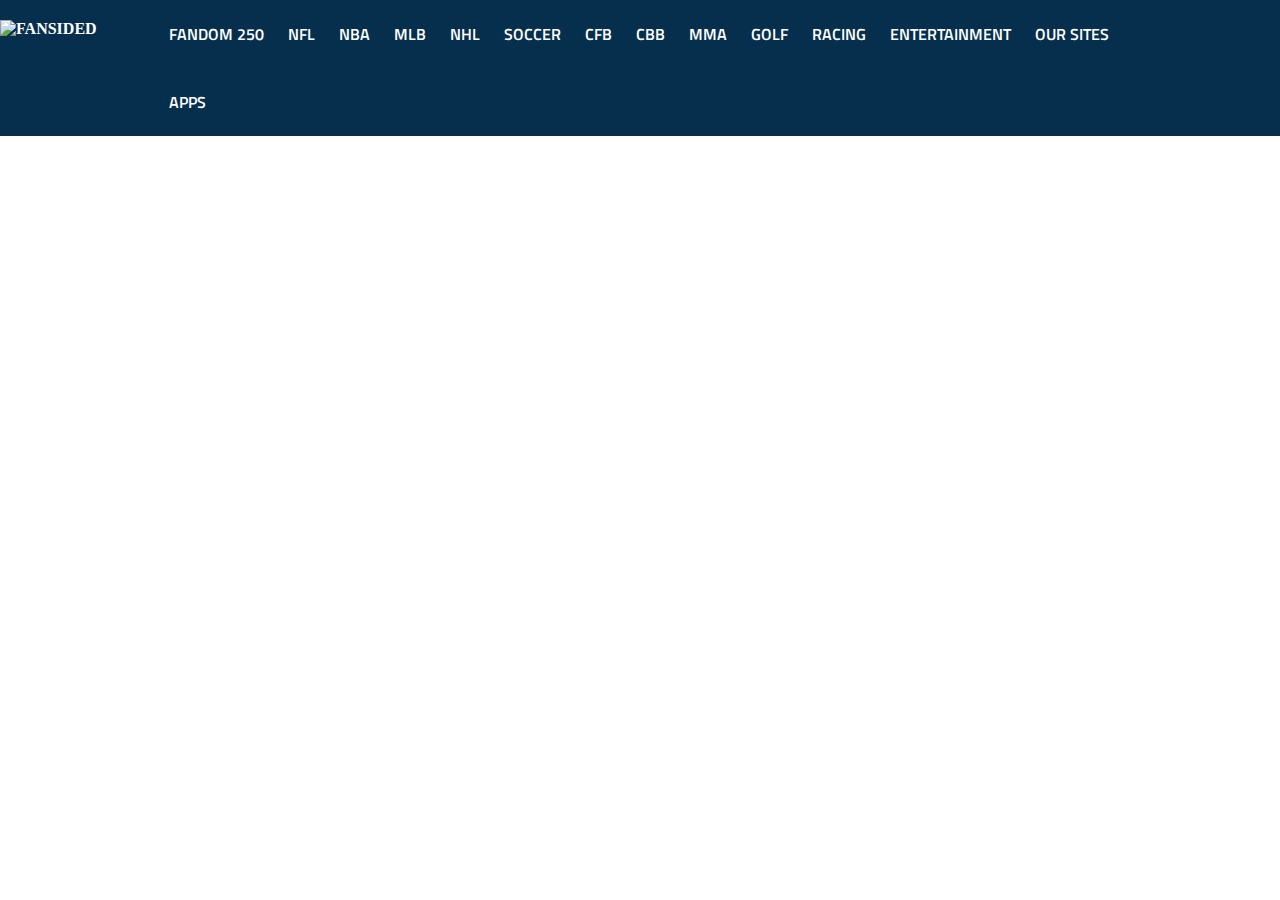
==== commit 66e1dd6e: "updat3e" ====
--- a/Fansided/index.html
+++ b/Fansided/index.html
@@ -26,6 +26,8 @@
                 <div id="main-navigation" class="left">
                     <ul>
                         <li><a href="#">Fandom 250</a>
+                        </li>
+                        <li><a href="#">NFL</a>
                             <div class="dropdown">
                                 <div class="clear">
                                     <div class="col-1 left">
@@ -33,134 +35,54 @@
                                             <div class="sub-col-1 left">
                                                 <div class="image">
                                                     <a href="#">
-                                                        <img src="" alt="">
-                                                    </a>
-                                                </div>
-                                                <div class="text">
-                                                    <h4>
-                                                        <a href="">
-
-                                                        </a>
-                                                    </h4>
-                                                </div>
-                                                <div class="list">
-                                                    <ul>
-                                                        <li>
-                                                            <a href="">
-
-                                                            </a>
-                                                        </li>
-                                                        <li>
-                                                            <a href="">
-
-                                                            </a>
-                                                        </li>
-                                                    </ul>
-                                                </div>
-                                            </div>
-                                            <div class="sub-col-2 left">
-                                                <div class="image">
-                                                    <a href="#">
-                                                        <img src="" alt="">
-                                                    </a>
-                                                </div>
-                                                <div class="text">
-                                                    <h4>
-                                                        <a href="">
-
-                                                        </a>
-                                                    </h4>
-                                                </div>
-                                                <div class="list">
-                                                    <ul>
-                                                        <li>
-                                                            <a href="">
-
-                                                            </a>
-                                                        </li>
-                                                        <li>
-                                                            <a href="">
-
-                                                            </a>
-                                                        </li>
-                                                    </ul>
-                                                </div>
-                                            </div>
-                                        </div>
-                                    </div>
-                                    <div class="col-2 right">
-                                        <ul>
-                                            <li><a href="#">Women's World Cup</a></li>
-                                            <li><a href="#">Women's World Cup</a></li>
-                                            <li><a href="#">Women's World Cup</a></li>
-                                            <li><a href="#">Women's World Cup</a></li>
-                                            <li><a href="#">Women's World Cup</a></li>
-                                            <li><a href="#">Women's World Cup</a></li>
-                                            <li><a href="#">Women's World Cup</a></li>
-                                            <li><a href="#">Women's World Cup</a></li>
-                                            <li><a href="#">Women's World Cup</a></li>
-                                            <li><a href="#">Women's World Cup</a></li>
-                                        </ul>
-                                    </div>
-                                </div>
-                            </div>
-                        </li>
-                        <li><a href="#">NFL</a>
-                            <div class="dropdown">
-                                <div class="clear">
-                                    <div class="col-1 left">
-                                        <div class="clear">
-                                            <div class="sub-col-1 left">
-                                                <div class="image">
-                                                    <a href="#">
-                                                        <img src="" alt="image">
-                                                    </a>
-                                                </div>
-                                                <div class="text">
-                                                    <h4>
-                                                        <a href="">
-
-                                                        </a>
-                                                    </h4>
-                                                </div>
-                                                <div class="list">
-                                                    <ul>
-                                                        <li>
-                                                            <a href="">
-
-                                                            </a>
-                                                        </li>
-                                                        <li>
-                                                            <a href="">
-
-                                                            </a>
-                                                        </li>
-                                                    </ul>
-                                                </div>
-                                            </div>
-                                            <div class="sub-col-2 left">
-                                                <div class="image">
-                                                    <a href="#">
-                                                        <img src="" alt="">
-                                                    </a>
-                                                </div>
-                                                <div class="text">
-                                                    <h4>
-                                                        <a href="">
-
-                                                        </a>
-                                                    </h4>
-                                                </div>
-                                                <div class="list">
-                                                    <ul>
-                                                        <li>
-                                                            <a href="">
-
-                                                            </a>
-                                                        </li>
-                                                        <li>
-                                                            <a href="">
-
+                                                        <img src="https://imagesvc.timeincapp.com/v3/fan/image?url=https://lombardiave.com/wp-content/uploads/getty-images/2017/07/1174883073-1440x900.jpeg&c=sc&w=268&h=167" alt="image">
+                                                    </a>
+                                                </div>
+                                                <div class="text">
+                                                    <h4>
+                                                        <a href="">
+                                                                Lorem ipsum dolor sit                                                    
+                                                        </a>
+                                                    </h4>
+                                                </div>
+                                                <div class="list">
+                                                    <ul>
+                                                        <li>
+                                                            <a href="#">
+                                                                Lorem ipsum dolor sit amet consectetur adipisicing elit.
+                                                            </a>
+                                                        </li>
+                                                        <li>
+                                                            <a href="#">
+                                                                    Lorem ipsum dolor sit amet consectetur adipisicing elit.
+                                                            </a>
+                                                        </li>
+                                                    </ul>
+                                                </div>
+                                            </div>
+                                            <div class="sub-col-2 left">
+                                                <div class="image ">
+                                                    <a href="#">
+                                                        <img src="https://imagesvc.timeincapp.com/v3/fan/image?url=https://nflmocks.com/wp-content/uploads/getty-images/2017/07/1169666615-1440x900.jpeg&c=sc&w=268&h=167" alt="image">
+                                                    </a>
+                                                </div>
+                                                <div class="text">
+                                                    <h4>
+                                                        <a href="">
+                                                                Lorem ipsum dolor sit
+                                                        </a>
+                                                    </h4>
+                                                </div>
+                                                <div class="list">
+                                                    <ul>
+                                                        <li>
+                                                            <a href="">
+                                                                    Lorem ipsum dolor sit amet consectetur adipisicing elit.
+                                                            </a>
+                                                        </li>
+                                                        <li>
+                                                            <a href="">
+                                                                    Lorem ipsum dolor sit amet consectetur adipisicing elit.
                                                             </a>
                                                         </li>
                                                     </ul>
@@ -191,56 +113,56 @@
                                     <div class="col-1 left">
                                         <div class="clear">
                                             <div class="sub-col-1 left">
-                                                <div class="image">
-                                                    <a href="#">
-                                                        <img src="" alt="">
-                                                    </a>
-                                                </div>
-                                                <div class="text">
-                                                    <h4>
-                                                        <a href="">
-
-                                                        </a>
-                                                    </h4>
-                                                </div>
-                                                <div class="list">
-                                                    <ul>
-                                                        <li>
-                                                            <a href="">
-
-                                                            </a>
-                                                        </li>
-                                                        <li>
-                                                            <a href="">
-
-                                                            </a>
-                                                        </li>
-                                                    </ul>
-                                                </div>
-                                            </div>
-                                            <div class="sub-col-2 left">
-                                                <div class="image">
-                                                    <a href="#">
-                                                        <img src="" alt="">
-                                                    </a>
-                                                </div>
-                                                <div class="text">
-                                                    <h4>
-                                                        <a href="">
-
-                                                        </a>
-                                                    </h4>
-                                                </div>
-                                                <div class="list">
-                                                    <ul>
-                                                        <li>
-                                                            <a href="">
-
-                                                            </a>
-                                                        </li>
-                                                        <li>
-                                                            <a href="">
-
+                                                <div class="image w-100">
+                                                    <a href="#">
+                                                        <img src="https://imagesvc.timeincapp.com/v3/fan/image?url=https://lombardiave.com/wp-content/uploads/getty-images/2017/07/1174883073-1440x900.jpeg&c=sc&w=268&h=167" alt="image">
+                                                    </a>
+                                                </div>
+                                                <div class="text">
+                                                    <h4>
+                                                        <a href="">
+                                                                Lorem ipsum dolor sit                                                    
+                                                        </a>
+                                                    </h4>
+                                                </div>
+                                                <div class="list">
+                                                    <ul>
+                                                        <li>
+                                                            <a href="">
+                                                                Lorem ipsum dolor sit amet consectetur adipisicing elit.
+                                                            </a>
+                                                        </li>
+                                                        <li>
+                                                            <a href="">
+                                                                    Lorem ipsum dolor sit amet consectetur adipisicing elit.
+                                                            </a>
+                                                        </li>
+                                                    </ul>
+                                                </div>
+                                            </div>
+                                            <div class="sub-col-2 left">
+                                                <div class="image w-100">
+                                                    <a href="#">
+                                                        <img src="https://imagesvc.timeincapp.com/v3/fan/image?url=https://nflmocks.com/wp-content/uploads/getty-images/2017/07/1169666615-1440x900.jpeg&c=sc&w=268&h=167" alt="image">
+                                                    </a>
+                                                </div>
+                                                <div class="text">
+                                                    <h4>
+                                                        <a href="">
+                                                                Lorem ipsum dolor sit
+                                                        </a>
+                                                    </h4>
+                                                </div>
+                                                <div class="list">
+                                                    <ul>
+                                                        <li>
+                                                            <a href="">
+                                                                    Lorem ipsum dolor sit amet consectetur adipisicing elit.
+                                                            </a>
+                                                        </li>
+                                                        <li>
+                                                            <a href="">
+                                                                    Lorem ipsum dolor sit amet consectetur adipisicing elit.
                                                             </a>
                                                         </li>
                                                     </ul>
@@ -271,56 +193,56 @@
                                     <div class="col-1 left">
                                         <div class="clear">
                                             <div class="sub-col-1 left">
-                                                <div class="image">
-                                                    <a href="#">
-                                                        <img src="" alt="">
-                                                    </a>
-                                                </div>
-                                                <div class="text">
-                                                    <h4>
-                                                        <a href="">
-
-                                                        </a>
-                                                    </h4>
-                                                </div>
-                                                <div class="list">
-                                                    <ul>
-                                                        <li>
-                                                            <a href="">
-
-                                                            </a>
-                                                        </li>
-                                                        <li>
-                                                            <a href="">
-
-                                                            </a>
-                                                        </li>
-                                                    </ul>
-                                                </div>
-                                            </div>
-                                            <div class="sub-col-2 left">
-                                                <div class="image">
-                                                    <a href="#">
-                                                        <img src="" alt="">
-                                                    </a>
-                                                </div>
-                                                <div class="text">
-                                                    <h4>
-                                                        <a href="">
-
-                                                        </a>
-                                                    </h4>
-                                                </div>
-                                                <div class="list">
-                                                    <ul>
-                                                        <li>
-                                                            <a href="">
-
-                                                            </a>
-                                                        </li>
-                                                        <li>
-                                                            <a href="">
-
+                                                <div class="image w-100">
+                                                    <a href="#">
+                                                        <img src="https://imagesvc.timeincapp.com/v3/fan/image?url=https://lombardiave.com/wp-content/uploads/getty-images/2017/07/1174883073-1440x900.jpeg&c=sc&w=268&h=167" alt="image">
+                                                    </a>
+                                                </div>
+                                                <div class="text">
+                                                    <h4>
+                                                        <a href="">
+                                                                Lorem ipsum dolor sit                                                    
+                                                        </a>
+                                                    </h4>
+                                                </div>
+                                                <div class="list">
+                                                    <ul>
+                                                        <li>
+                                                            <a href="">
+                                                                Lorem ipsum dolor sit amet consectetur adipisicing elit.
+                                                            </a>
+                                                        </li>
+                                                        <li>
+                                                            <a href="">
+                                                                    Lorem ipsum dolor sit amet consectetur adipisicing elit.
+                                                            </a>
+                                                        </li>
+                                                    </ul>
+                                                </div>
+                                            </div>
+                                            <div class="sub-col-2 left">
+                                                <div class="image w-100">
+                                                    <a href="#">
+                                                        <img src="https://imagesvc.timeincapp.com/v3/fan/image?url=https://nflmocks.com/wp-content/uploads/getty-images/2017/07/1169666615-1440x900.jpeg&c=sc&w=268&h=167" alt="image">
+                                                    </a>
+                                                </div>
+                                                <div class="text">
+                                                    <h4>
+                                                        <a href="">
+                                                                Lorem ipsum dolor sit
+                                                        </a>
+                                                    </h4>
+                                                </div>
+                                                <div class="list">
+                                                    <ul>
+                                                        <li>
+                                                            <a href="">
+                                                                    Lorem ipsum dolor sit amet consectetur adipisicing elit.
+                                                            </a>
+                                                        </li>
+                                                        <li>
+                                                            <a href="">
+                                                                    Lorem ipsum dolor sit amet consectetur adipisicing elit.
                                                             </a>
                                                         </li>
                                                     </ul>
@@ -351,56 +273,56 @@
                                     <div class="col-1 left">
                                         <div class="clear">
                                             <div class="sub-col-1 left">
-                                                <div class="image">
-                                                    <a href="#">
-                                                        <img src="" alt="">
-                                                    </a>
-                                                </div>
-                                                <div class="text">
-                                                    <h4>
-                                                        <a href="">
-
-                                                        </a>
-                                                    </h4>
-                                                </div>
-                                                <div class="list">
-                                                    <ul>
-                                                        <li>
-                                                            <a href="">
-
-                                                            </a>
-                                                        </li>
-                                                        <li>
-                                                            <a href="">
-
-                                                            </a>
-                                                        </li>
-                                                    </ul>
-                                                </div>
-                                            </div>
-                                            <div class="sub-col-2 left">
-                                                <div class="image">
-                                                    <a href="#">
-                                                        <img src="" alt="">
-                                                    </a>
-                                                </div>
-                                                <div class="text">
-                                                    <h4>
-                                                        <a href="">
-
-                                                        </a>
-                                                    </h4>
-                                                </div>
-                                                <div class="list">
-                                                    <ul>
-                                                        <li>
-                                                            <a href="">
-
-                                                            </a>
-                                                        </li>
-                                                        <li>
-                                                            <a href="">
-
+                                                <div class="image w-100">
+                                                    <a href="#">
+                                                        <img src="https://imagesvc.timeincapp.com/v3/fan/image?url=https://lombardiave.com/wp-content/uploads/getty-images/2017/07/1174883073-1440x900.jpeg&c=sc&w=268&h=167" alt="image">
+                                                    </a>
+                                                </div>
+                                                <div class="text">
+                                                    <h4>
+                                                        <a href="">
+                                                                Lorem ipsum dolor sit                                                    
+                                                        </a>
+                                                    </h4>
+                                                </div>
+                                                <div class="list">
+                                                    <ul>
+                                                        <li>
+                                                            <a href="">
+                                                                Lorem ipsum dolor sit amet consectetur adipisicing elit.
+                                                            </a>
+                                                        </li>
+                                                        <li>
+                                                            <a href="">
+                                                                    Lorem ipsum dolor sit amet consectetur adipisicing elit.
+                                                            </a>
+                                                        </li>
+                                                    </ul>
+                                                </div>
+                                            </div>
+                                            <div class="sub-col-2 left">
+                                                <div class="image w-100">
+                                                    <a href="#">
+                                                        <img src="https://imagesvc.timeincapp.com/v3/fan/image?url=https://nflmocks.com/wp-content/uploads/getty-images/2017/07/1169666615-1440x900.jpeg&c=sc&w=268&h=167" alt="image">
+                                                    </a>
+                                                </div>
+                                                <div class="text">
+                                                    <h4>
+                                                        <a href="">
+                                                                Lorem ipsum dolor sit
+                                                        </a>
+                                                    </h4>
+                                                </div>
+                                                <div class="list">
+                                                    <ul>
+                                                        <li>
+                                                            <a href="">
+                                                                    Lorem ipsum dolor sit amet consectetur adipisicing elit.
+                                                            </a>
+                                                        </li>
+                                                        <li>
+                                                            <a href="">
+                                                                    Lorem ipsum dolor sit amet consectetur adipisicing elit.
                                                             </a>
                                                         </li>
                                                     </ul>
@@ -431,56 +353,56 @@
                                     <div class="col-1 left">
                                         <div class="clear">
                                             <div class="sub-col-1 left">
-                                                <div class="image">
-                                                    <a href="#">
-                                                        <img src="" alt="">
-                                                    </a>
-                                                </div>
-                                                <div class="text">
-                                                    <h4>
-                                                        <a href="">
-
-                                                        </a>
-                                                    </h4>
-                                                </div>
-                                                <div class="list">
-                                                    <ul>
-                                                        <li>
-                                                            <a href="">
-
-                                                            </a>
-                                                        </li>
-                                                        <li>
-                                                            <a href="">
-
-                                                            </a>
-                                                        </li>
-                                                    </ul>
-                                                </div>
-                                            </div>
-                                            <div class="sub-col-2 left">
-                                                <div class="image">
-                                                    <a href="#">
-                                                        <img src="" alt="">
-                                                    </a>
-                                                </div>
-                                                <div class="text">
-                                                    <h4>
-                                                        <a href="">
-
-                                                        </a>
-                                                    </h4>
-                                                </div>
-                                                <div class="list">
-                                                    <ul>
-                                                        <li>
-                                                            <a href="">
-
-                                                            </a>
-                                                        </li>
-                                                        <li>
-                                                            <a href="">
-
+                                                <div class="image w-100">
+                                                    <a href="#">
+                                                        <img src="https://imagesvc.timeincapp.com/v3/fan/image?url=https://lombardiave.com/wp-content/uploads/getty-images/2017/07/1174883073-1440x900.jpeg&c=sc&w=268&h=167" alt="image">
+                                                    </a>
+                                                </div>
+                                                <div class="text">
+                                                    <h4>
+                                                        <a href="">
+                                                                Lorem ipsum dolor sit                                                    
+                                                        </a>
+                                                    </h4>
+                                                </div>
+                                                <div class="list">
+                                                    <ul>
+                                                        <li>
+                                                            <a href="">
+                                                                Lorem ipsum dolor sit amet consectetur adipisicing elit.
+                                                            </a>
+                                                        </li>
+                                                        <li>
+                                                            <a href="">
+                                                                    Lorem ipsum dolor sit amet consectetur adipisicing elit.
+                                                            </a>
+                                                        </li>
+                                                    </ul>
+                                                </div>
+                                            </div>
+                                            <div class="sub-col-2 left">
+                                                <div class="image w-100">
+                                                    <a href="#">
+                                                        <img src="https://imagesvc.timeincapp.com/v3/fan/image?url=https://nflmocks.com/wp-content/uploads/getty-images/2017/07/1169666615-1440x900.jpeg&c=sc&w=268&h=167" alt="image">
+                                                    </a>
+                                                </div>
+                                                <div class="text">
+                                                    <h4>
+                                                        <a href="">
+                                                                Lorem ipsum dolor sit
+                                                        </a>
+                                                    </h4>
+                                                </div>
+                                                <div class="list">
+                                                    <ul>
+                                                        <li>
+                                                            <a href="">
+                                                                    Lorem ipsum dolor sit amet consectetur adipisicing elit.
+                                                            </a>
+                                                        </li>
+                                                        <li>
+                                                            <a href="">
+                                                                    Lorem ipsum dolor sit amet consectetur adipisicing elit.
                                                             </a>
                                                         </li>
                                                     </ul>
@@ -511,56 +433,56 @@
                                     <div class="col-1 left">
                                         <div class="clear">
                                             <div class="sub-col-1 left">
-                                                <div class="image">
-                                                    <a href="#">
-                                                        <img src="" alt="">
-                                                    </a>
-                                                </div>
-                                                <div class="text">
-                                                    <h4>
-                                                        <a href="">
-
-                                                        </a>
-                                                    </h4>
-                                                </div>
-                                                <div class="list">
-                                                    <ul>
-                                                        <li>
-                                                            <a href="">
-
-                                                            </a>
-                                                        </li>
-                                                        <li>
-                                                            <a href="">
-
-                                                            </a>
-                                                        </li>
-                                                    </ul>
-                                                </div>
-                                            </div>
-                                            <div class="sub-col-2 left">
-                                                <div class="image">
-                                                    <a href="#">
-                                                        <img src="" alt="">
-                                                    </a>
-                                                </div>
-                                                <div class="text">
-                                                    <h4>
-                                                        <a href="">
-
-                                                        </a>
-                                                    </h4>
-                                                </div>
-                                                <div class="list">
-                                                    <ul>
-                                                        <li>
-                                                            <a href="">
-
-                                                            </a>
-                                                        </li>
-                                                        <li>
-                                                            <a href="">
-
+                                                <div class="image w-100">
+                                                    <a href="#">
+                                                        <img src="https://imagesvc.timeincapp.com/v3/fan/image?url=https://lombardiave.com/wp-content/uploads/getty-images/2017/07/1174883073-1440x900.jpeg&c=sc&w=268&h=167" alt="image">
+                                                    </a>
+                                                </div>
+                                                <div class="text">
+                                                    <h4>
+                                                        <a href="">
+                                                                Lorem ipsum dolor sit                                                    
+                                                        </a>
+                                                    </h4>
+                                                </div>
+                                                <div class="list">
+                                                    <ul>
+                                                        <li>
+                                                            <a href="">
+                                                                Lorem ipsum dolor sit amet consectetur adipisicing elit.
+                                                            </a>
+                                                        </li>
+                                                        <li>
+                                                            <a href="">
+                                                                    Lorem ipsum dolor sit amet consectetur adipisicing elit.
+                                                            </a>
+                                                        </li>
+                                                    </ul>
+                                                </div>
+                                            </div>
+                                            <div class="sub-col-2 left">
+                                                <div class="image w-100">
+                                                    <a href="#">
+                                                        <img src="https://imagesvc.timeincapp.com/v3/fan/image?url=https://nflmocks.com/wp-content/uploads/getty-images/2017/07/1169666615-1440x900.jpeg&c=sc&w=268&h=167" alt="image">
+                                                    </a>
+                                                </div>
+                                                <div class="text">
+                                                    <h4>
+                                                        <a href="">
+                                                                Lorem ipsum dolor sit
+                                                        </a>
+                                                    </h4>
+                                                </div>
+                                                <div class="list">
+                                                    <ul>
+                                                        <li>
+                                                            <a href="">
+                                                                    Lorem ipsum dolor sit amet consectetur adipisicing elit.
+                                                            </a>
+                                                        </li>
+                                                        <li>
+                                                            <a href="">
+                                                                    Lorem ipsum dolor sit amet consectetur adipisicing elit.
                                                             </a>
                                                         </li>
                                                     </ul>
@@ -591,56 +513,56 @@
                                     <div class="col-1 left">
                                         <div class="clear">
                                             <div class="sub-col-1 left">
-                                                <div class="image">
-                                                    <a href="#">
-                                                        <img src="" alt="">
-                                                    </a>
-                                                </div>
-                                                <div class="text">
-                                                    <h4>
-                                                        <a href="">
-
-                                                        </a>
-                                                    </h4>
-                                                </div>
-                                                <div class="list">
-                                                    <ul>
-                                                        <li>
-                                                            <a href="">
-
-                                                            </a>
-                                                        </li>
-                                                        <li>
-                                                            <a href="">
-
-                                                            </a>
-                                                        </li>
-                                                    </ul>
-                                                </div>
-                                            </div>
-                                            <div class="sub-col-2 left">
-                                                <div class="image">
-                                                    <a href="#">
-                                                        <img src="" alt="">
-                                                    </a>
-                                                </div>
-                                                <div class="text">
-                                                    <h4>
-                                                        <a href="">
-
-                                                        </a>
-                                                    </h4>
-                                                </div>
-                                                <div class="list">
-                                                    <ul>
-                                                        <li>
-                                                            <a href="">
-
-                                                            </a>
-                                                        </li>
-                                                        <li>
-                                                            <a href="">
-
+                                                <div class="image w-100">
+                                                    <a href="#">
+                                                        <img src="https://imagesvc.timeincapp.com/v3/fan/image?url=https://lombardiave.com/wp-content/uploads/getty-images/2017/07/1174883073-1440x900.jpeg&c=sc&w=268&h=167" alt="image">
+                                                    </a>
+                                                </div>
+                                                <div class="text">
+                                                    <h4>
+                                                        <a href="">
+                                                                Lorem ipsum dolor sit                                                    
+                                                        </a>
+                                                    </h4>
+                                                </div>
+                                                <div class="list">
+                                                    <ul>
+                                                        <li>
+                                                            <a href="">
+                                                                Lorem ipsum dolor sit amet consectetur adipisicing elit.
+                                                            </a>
+                                                        </li>
+                                                        <li>
+                                                            <a href="">
+                                                                    Lorem ipsum dolor sit amet consectetur adipisicing elit.
+                                                            </a>
+                                                        </li>
+                                                    </ul>
+                                                </div>
+                                            </div>
+                                            <div class="sub-col-2 left">
+                                                <div class="image w-100">
+                                                    <a href="#">
+                                                        <img src="https://imagesvc.timeincapp.com/v3/fan/image?url=https://nflmocks.com/wp-content/uploads/getty-images/2017/07/1169666615-1440x900.jpeg&c=sc&w=268&h=167" alt="image">
+                                                    </a>
+                                                </div>
+                                                <div class="text">
+                                                    <h4>
+                                                        <a href="">
+                                                                Lorem ipsum dolor sit
+                                                        </a>
+                                                    </h4>
+                                                </div>
+                                                <div class="list">
+                                                    <ul>
+                                                        <li>
+                                                            <a href="">
+                                                                    Lorem ipsum dolor sit amet consectetur adipisicing elit.
+                                                            </a>
+                                                        </li>
+                                                        <li>
+                                                            <a href="">
+                                                                    Lorem ipsum dolor sit amet consectetur adipisicing elit.
                                                             </a>
                                                         </li>
                                                     </ul>
@@ -671,56 +593,56 @@
                                     <div class="col-1 left">
                                         <div class="clear">
                                             <div class="sub-col-1 left">
-                                                <div class="image">
-                                                    <a href="#">
-                                                        <img src="" alt="">
-                                                    </a>
-                                                </div>
-                                                <div class="text">
-                                                    <h4>
-                                                        <a href="">
-
-                                                        </a>
-                                                    </h4>
-                                                </div>
-                                                <div class="list">
-                                                    <ul>
-                                                        <li>
-                                                            <a href="">
-
-                                                            </a>
-                                                        </li>
-                                                        <li>
-                                                            <a href="">
-
-                                                            </a>
-                                                        </li>
-                                                    </ul>
-                                                </div>
-                                            </div>
-                                            <div class="sub-col-2 left">
-                                                <div class="image">
-                                                    <a href="#">
-                                                        <img src="" alt="">
-                                                    </a>
-                                                </div>
-                                                <div class="text">
-                                                    <h4>
-                                                        <a href="">
-
-                                                        </a>
-                                                    </h4>
-                                                </div>
-                                                <div class="list">
-                                                    <ul>
-                                                        <li>
-                                                            <a href="">
-
-                                                            </a>
-                                                        </li>
-                                                        <li>
-                                                            <a href="">
-
+                                                <div class="image w-100">
+                                                    <a href="#">
+                                                        <img src="https://imagesvc.timeincapp.com/v3/fan/image?url=https://lombardiave.com/wp-content/uploads/getty-images/2017/07/1174883073-1440x900.jpeg&c=sc&w=268&h=167" alt="image">
+                                                    </a>
+                                                </div>
+                                                <div class="text">
+                                                    <h4>
+                                                        <a href="">
+                                                                Lorem ipsum dolor sit                                                    
+                                                        </a>
+                                                    </h4>
+                                                </div>
+                                                <div class="list">
+                                                    <ul>
+                                                        <li>
+                                                            <a href="">
+                                                                Lorem ipsum dolor sit amet consectetur adipisicing elit.
+                                                            </a>
+                                                        </li>
+                                                        <li>
+                                                            <a href="">
+                                                                    Lorem ipsum dolor sit amet consectetur adipisicing elit.
+                                                            </a>
+                                                        </li>
+                                                    </ul>
+                                                </div>
+                                            </div>
+                                            <div class="sub-col-2 left">
+                                                <div class="image w-100">
+                                                    <a href="#">
+                                                        <img src="https://imagesvc.timeincapp.com/v3/fan/image?url=https://nflmocks.com/wp-content/uploads/getty-images/2017/07/1169666615-1440x900.jpeg&c=sc&w=268&h=167" alt="image">
+                                                    </a>
+                                                </div>
+                                                <div class="text">
+                                                    <h4>
+                                                        <a href="">
+                                                                Lorem ipsum dolor sit
+                                                        </a>
+                                                    </h4>
+                                                </div>
+                                                <div class="list">
+                                                    <ul>
+                                                        <li>
+                                                            <a href="">
+                                                                    Lorem ipsum dolor sit amet consectetur adipisicing elit.
+                                                            </a>
+                                                        </li>
+                                                        <li>
+                                                            <a href="">
+                                                                    Lorem ipsum dolor sit amet consectetur adipisicing elit.
                                                             </a>
                                                         </li>
                                                     </ul>
@@ -751,56 +673,56 @@
                                     <div class="col-1 left">
                                         <div class="clear">
                                             <div class="sub-col-1 left">
-                                                <div class="image">
-                                                    <a href="#">
-                                                        <img src="" alt="">
-                                                    </a>
-                                                </div>
-                                                <div class="text">
-                                                    <h4>
-                                                        <a href="">
-
-                                                        </a>
-                                                    </h4>
-                                                </div>
-                                                <div class="list">
-                                                    <ul>
-                                                        <li>
-                                                            <a href="">
-
-                                                            </a>
-                                                        </li>
-                                                        <li>
-                                                            <a href="">
-
-                                                            </a>
-                                                        </li>
-                                                    </ul>
-                                                </div>
-                                            </div>
-                                            <div class="sub-col-2 left">
-                                                <div class="image">
-                                                    <a href="#">
-                                                        <img src="" alt="">
-                                                    </a>
-                                                </div>
-                                                <div class="text">
-                                                    <h4>
-                                                        <a href="">
-
-                                                        </a>
-                                                    </h4>
-                                                </div>
-                                                <div class="list">
-                                                    <ul>
-                                                        <li>
-                                                            <a href="">
-
-                                                            </a>
-                                                        </li>
-                                                        <li>
-                                                            <a href="">
-
+                                                <div class="image w-100">
+                                                    <a href="#">
+                                                        <img src="https://imagesvc.timeincapp.com/v3/fan/image?url=https://lombardiave.com/wp-content/uploads/getty-images/2017/07/1174883073-1440x900.jpeg&c=sc&w=268&h=167" alt="image">
+                                                    </a>
+                                                </div>
+                                                <div class="text">
+                                                    <h4>
+                                                        <a href="">
+                                                                Lorem ipsum dolor sit                                                    
+                                                        </a>
+                                                    </h4>
+                                                </div>
+                                                <div class="list">
+                                                    <ul>
+                                                        <li>
+                                                            <a href="">
+                                                                Lorem ipsum dolor sit amet consectetur adipisicing elit.
+                                                            </a>
+                                                        </li>
+                                                        <li>
+                                                            <a href="">
+                                                                    Lorem ipsum dolor sit amet consectetur adipisicing elit.
+                                                            </a>
+                                                        </li>
+                                                    </ul>
+                                                </div>
+                                            </div>
+                                            <div class="sub-col-2 left">
+                                                <div class="image w-100">
+                                                    <a href="#">
+                                                        <img src="https://imagesvc.timeincapp.com/v3/fan/image?url=https://nflmocks.com/wp-content/uploads/getty-images/2017/07/1169666615-1440x900.jpeg&c=sc&w=268&h=167" alt="image">
+                                                    </a>
+                                                </div>
+                                                <div class="text">
+                                                    <h4>
+                                                        <a href="">
+                                                                Lorem ipsum dolor sit
+                                                        </a>
+                                                    </h4>
+                                                </div>
+                                                <div class="list">
+                                                    <ul>
+                                                        <li>
+                                                            <a href="">
+                                                                    Lorem ipsum dolor sit amet consectetur adipisicing elit.
+                                                            </a>
+                                                        </li>
+                                                        <li>
+                                                            <a href="">
+                                                                    Lorem ipsum dolor sit amet consectetur adipisicing elit.
                                                             </a>
                                                         </li>
                                                     </ul>
@@ -831,56 +753,56 @@
                                     <div class="col-1 left">
                                         <div class="clear">
                                             <div class="sub-col-1 left">
-                                                <div class="image">
-                                                    <a href="#">
-                                                        <img src="" alt="">
-                                                    </a>
-                                                </div>
-                                                <div class="text">
-                                                    <h4>
-                                                        <a href="">
-
-                                                        </a>
-                                                    </h4>
-                                                </div>
-                                                <div class="list">
-                                                    <ul>
-                                                        <li>
-                                                            <a href="">
-
-                                                            </a>
-                                                        </li>
-                                                        <li>
-                                                            <a href="">
-
-                                                            </a>
-                                                        </li>
-                                                    </ul>
-                                                </div>
-                                            </div>
-                                            <div class="sub-col-2 left">
-                                                <div class="image">
-                                                    <a href="#">
-                                                        <img src="" alt="">
-                                                    </a>
-                                                </div>
-                                                <div class="text">
-                                                    <h4>
-                                                        <a href="">
-
-                                                        </a>
-                                                    </h4>
-                                                </div>
-                                                <div class="list">
-                                                    <ul>
-                                                        <li>
-                                                            <a href="">
-
-                                                            </a>
-                                                        </li>
-                                                        <li>
-                                                            <a href="">
-
+                                                <div class="image w-100">
+                                                    <a href="#">
+                                                        <img src="https://imagesvc.timeincapp.com/v3/fan/image?url=https://lombardiave.com/wp-content/uploads/getty-images/2017/07/1174883073-1440x900.jpeg&c=sc&w=268&h=167" alt="image">
+                                                    </a>
+                                                </div>
+                                                <div class="text">
+                                                    <h4>
+                                                        <a href="">
+                                                                Lorem ipsum dolor sit                                                    
+                                                        </a>
+                                                    </h4>
+                                                </div>
+                                                <div class="list">
+                                                    <ul>
+                                                        <li>
+                                                            <a href="">
+                                                                Lorem ipsum dolor sit amet consectetur adipisicing elit.
+                                                            </a>
+                                                        </li>
+                                                        <li>
+                                                            <a href="">
+                                                                    Lorem ipsum dolor sit amet consectetur adipisicing elit.
+                                                            </a>
+                                                        </li>
+                                                    </ul>
+                                                </div>
+                                            </div>
+                                            <div class="sub-col-2 left">
+                                                <div class="image w-100">
+                                                    <a href="#">
+                                                        <img src="https://imagesvc.timeincapp.com/v3/fan/image?url=https://nflmocks.com/wp-content/uploads/getty-images/2017/07/1169666615-1440x900.jpeg&c=sc&w=268&h=167" alt="image">
+                                                    </a>
+                                                </div>
+                                                <div class="text">
+                                                    <h4>
+                                                        <a href="">
+                                                                Lorem ipsum dolor sit
+                                                        </a>
+                                                    </h4>
+                                                </div>
+                                                <div class="list">
+                                                    <ul>
+                                                        <li>
+                                                            <a href="">
+                                                                    Lorem ipsum dolor sit amet consectetur adipisicing elit.
+                                                            </a>
+                                                        </li>
+                                                        <li>
+                                                            <a href="">
+                                                                    Lorem ipsum dolor sit amet consectetur adipisicing elit.
                                                             </a>
                                                         </li>
                                                     </ul>
@@ -911,56 +833,56 @@
                                     <div class="col-1 left">
                                         <div class="clear">
                                             <div class="sub-col-1 left">
-                                                <div class="image">
-                                                    <a href="#">
-                                                        <img src="" alt="">
-                                                    </a>
-                                                </div>
-                                                <div class="text">
-                                                    <h4>
-                                                        <a href="">
-
-                                                        </a>
-                                                    </h4>
-                                                </div>
-                                                <div class="list">
-                                                    <ul>
-                                                        <li>
-                                                            <a href="">
-
-                                                            </a>
-                                                        </li>
-                                                        <li>
-                                                            <a href="">
-
-                                                            </a>
-                                                        </li>
-                                                    </ul>
-                                                </div>
-                                            </div>
-                                            <div class="sub-col-2 left">
-                                                <div class="image">
-                                                    <a href="#">
-                                                        <img src="" alt="">
-                                                    </a>
-                                                </div>
-                                                <div class="text">
-                                                    <h4>
-                                                        <a href="">
-
-                                                        </a>
-                                                    </h4>
-                                                </div>
-                                                <div class="list">
-                                                    <ul>
-                                                        <li>
-                                                            <a href="">
-
-                                                            </a>
-                                                        </li>
-                                                        <li>
-                                                            <a href="">
-
+                                                <div class="image w-100">
+                                                    <a href="#">
+                                                        <img src="https://imagesvc.timeincapp.com/v3/fan/image?url=https://lombardiave.com/wp-content/uploads/getty-images/2017/07/1174883073-1440x900.jpeg&c=sc&w=268&h=167" alt="image">
+                                                    </a>
+                                                </div>
+                                                <div class="text">
+                                                    <h4>
+                                                        <a href="">
+                                                                Lorem ipsum dolor sit                                                    
+                                                        </a>
+                                                    </h4>
+                                                </div>
+                                                <div class="list">
+                                                    <ul>
+                                                        <li>
+                                                            <a href="">
+                                                                Lorem ipsum dolor sit amet consectetur adipisicing elit.
+                                                            </a>
+                                                        </li>
+                                                        <li>
+                                                            <a href="">
+                                                                    Lorem ipsum dolor sit amet consectetur adipisicing elit.
+                                                            </a>
+                                                        </li>
+                                                    </ul>
+                                                </div>
+                                            </div>
+                                            <div class="sub-col-2 left">
+                                                <div class="image w-100">
+                                                    <a href="#">
+                                                        <img src="https://imagesvc.timeincapp.com/v3/fan/image?url=https://nflmocks.com/wp-content/uploads/getty-images/2017/07/1169666615-1440x900.jpeg&c=sc&w=268&h=167" alt="image">
+                                                    </a>
+                                                </div>
+                                                <div class="text">
+                                                    <h4>
+                                                        <a href="">
+                                                                Lorem ipsum dolor sit
+                                                        </a>
+                                                    </h4>
+                                                </div>
+                                                <div class="list">
+                                                    <ul>
+                                                        <li>
+                                                            <a href="">
+                                                                    Lorem ipsum dolor sit amet consectetur adipisicing elit.
+                                                            </a>
+                                                        </li>
+                                                        <li>
+                                                            <a href="">
+                                                                    Lorem ipsum dolor sit amet consectetur adipisicing elit.
                                                             </a>
                                                         </li>
                                                     </ul>
@@ -986,164 +908,8 @@
                             </div>
                         </li>
                         <li><a href="#">Our Sites</a>
-                            <div class="dropdown">
-                                <div class="clear">
-                                    <div class="col-1 left">
-                                        <div class="clear">
-                                            <div class="sub-col-1 left">
-                                                <div class="image">
-                                                    <a href="#">
-                                                        <img src="" alt="">
-                                                    </a>
-                                                </div>
-                                                <div class="text">
-                                                    <h4>
-                                                        <a href="">
-
-                                                        </a>
-                                                    </h4>
-                                                </div>
-                                                <div class="list">
-                                                    <ul>
-                                                        <li>
-                                                            <a href="">
-
-                                                            </a>
-                                                        </li>
-                                                        <li>
-                                                            <a href="">
-
-                                                            </a>
-                                                        </li>
-                                                    </ul>
-                                                </div>
-                                            </div>
-                                            <div class="sub-col-2 left">
-                                                <div class="image">
-                                                    <a href="#">
-                                                        <img src="" alt="">
-                                                    </a>
-                                                </div>
-                                                <div class="text">
-                                                    <h4>
-                                                        <a href="">
-
-                                                        </a>
-                                                    </h4>
-                                                </div>
-                                                <div class="list">
-                                                    <ul>
-                                                        <li>
-                                                            <a href="">
-
-                                                            </a>
-                                                        </li>
-                                                        <li>
-                                                            <a href="">
-
-                                                            </a>
-                                                        </li>
-                                                    </ul>
-                                                </div>
-                                            </div>
-                                        </div>
-                                    </div>
-                                    <div class="col-2 right">
-                                        <ul>
-                                            <li><a href="#">Women's World Cup</a></li>
-                                            <li><a href="#">Women's World Cup</a></li>
-                                            <li><a href="#">Women's World Cup</a></li>
-                                            <li><a href="#">Women's World Cup</a></li>
-                                            <li><a href="#">Women's World Cup</a></li>
-                                            <li><a href="#">Women's World Cup</a></li>
-                                            <li><a href="#">Women's World Cup</a></li>
-                                            <li><a href="#">Women's World Cup</a></li>
-                                            <li><a href="#">Women's World Cup</a></li>
-                                            <li><a href="#">Women's World Cup</a></li>
-                                        </ul>
-                                    </div>
-                                </div>
-                            </div>
                         </li>
                         <li><a href="#">Apps</a>
-                            <div class="dropdown">
-                                <div class="clear">
-                                    <div class="col-1 left">
-                                        <div class="clear">
-                                            <div class="sub-col-1 left">
-                                                <div class="image">
-                                                    <a href="#">
-                                                        <img src="" alt="">
-                                                    </a>
-                                                </div>
-                                                <div class="text">
-                                                    <h4>
-                                                        <a href="">
-
-                                                        </a>
-                                                    </h4>
-                                                </div>
-                                                <div class="list">
-                                                    <ul>
-                                                        <li>
-                                                            <a href="">
-
-                                                            </a>
-                                                        </li>
-                                                        <li>
-                                                            <a href="">
-
-                                                            </a>
-                                                        </li>
-                                                    </ul>
-                                                </div>
-                                            </div>
-                                            <div class="sub-col-2 left">
-                                                <div class="image">
-                                                    <a href="#">
-                                                        <img src="" alt="">
-                                                    </a>
-                                                </div>
-                                                <div class="text">
-                                                    <h4>
-                                                        <a href="">
-
-                                                        </a>
-                                                    </h4>
-                                                </div>
-                                                <div class="list">
-                                                    <ul>
-                                                        <li>
-                                                            <a href="">
-
-                                                            </a>
-                                                        </li>
-                                                        <li>
-                                                            <a href="">
-
-                                                            </a>
-                                                        </li>
-                                                    </ul>
-                                                </div>
-                                            </div>
-                                        </div>
-                                    </div>
-                                    <div class="col-2 right">
-                                        <ul>
-                                            <li><a href="#">Women's World Cup</a></li>
-                                            <li><a href="#">Women's World Cup</a></li>
-                                            <li><a href="#">Women's World Cup</a></li>
-                                            <li><a href="#">Women's World Cup</a></li>
-                                            <li><a href="#">Women's World Cup</a></li>
-                                            <li><a href="#">Women's World Cup</a></li>
-                                            <li><a href="#">Women's World Cup</a></li>
-                                            <li><a href="#">Women's World Cup</a></li>
-                                            <li><a href="#">Women's World Cup</a></li>
-                                            <li><a href="#">Women's World Cup</a></li>
-                                        </ul>
-                                    </div>
-                                </div>
-                            </div>
                         </li>
                     </ul>
                 </div>
--- a/Fansided/assets/css/main.css
+++ b/Fansided/assets/css/main.css
@@ -55,15 +55,16 @@
     margin-right: 31px;
 }
 #header .links{
-    width: 7%;
+    width: 10%;
     padding-top: 27px;
     font-size: 19px;
+    font-weight: 400;
 }
 #main-navigation{
     width: 76%;
 }
 #header .links span{
-    margin-left: 26px;
+    margin-left: 18px;
 }
 #main-navigation>ul>li{
     display: inline-block;
@@ -72,14 +73,95 @@
     display: block;
     padding: 22px 10px;
     font-family: 'Titillium Web', sans-serif;
+    font-weight: 600;
     font-size: 16px;
+    position: relative;
 }
 #main-navigation ul li a:hover{
     background-color: #042135;
 }
-#main{}
-#sidebar{}
-#footer{}
+#main-navigation ul li:hover .dropdown{
+    display: block;
+}
+#main-navigation .dropdown{
+    display: none;
+    width: 800px;
+    position: absolute;
+    background-color: #fff;
+    left: 23%;
+    font-family: 'Titillium Web', sans-serif;
+    font-weight: 500;
+}
+#main-navigation .dropdown a{
+    color: #073759;
+    padding: 0px;
+    text-transform: none;
+}
+#main-navigation ul li .dropdown a:hover{
+    background-color: transparent;
+}
+#main-navigation>ul>li>a:after{
+    display: none;
+    content:"";
+    position: absolute;
+    border: 8px solid;
+    border-color: transparent transparent #fff;
+    left: 40%;
+    bottom: 0px;
+}
+#main-navigation ul li:hover a:after{
+    display: block;
+}
+#main-navigation>ul>li:first-child>a:after{
+    border: 0px;
+}
+#main-navigation>ul>li:nth-child(13)>a:after{
+    border: 0px;
+}
+#main-navigation>ul>li:last-child>a:after{
+    border: 0px;
+}
+#main-navigation .col-1{
+    width: 69%;
+    padding: 17px;
+}
+#main-navigation .col-2{
+    width: 24%;
+    padding: 11px;
+    background-color: #f3f3f3;
+}
+#main-navigation .dropdown .col-1 ul{
+    list-style: square;
+    padding-left: 19px;
+}
+#main-navigation .dropdown .sub-col-1{
+    width: 42%;
+    margin-right: 23px;
+}
+#main-navigation .dropdown .sub-col-2{
+    width: 42%;
+    margin-left: 26px;
+}
+#main-navigation .dropdown .image{
+    position: relative;
+}
+#main-navigation .dropdown .text{
+    position: absolute;
+    bottom: 0px;
+    width: 70%;
+    left: 10px;
+}
+#main-navigation .dropdown .text a{
+    color: #fff;
+}
+#main-navigation .dropdown li{
+    font-size: 15px;
+    margin-bottom: 16px;
+    padding-left: 4px;
+}
+#main-navigation .dropdown .col-2 li{
+    margin-bottom: 8px;
+}
 
 
 /* Specific Css */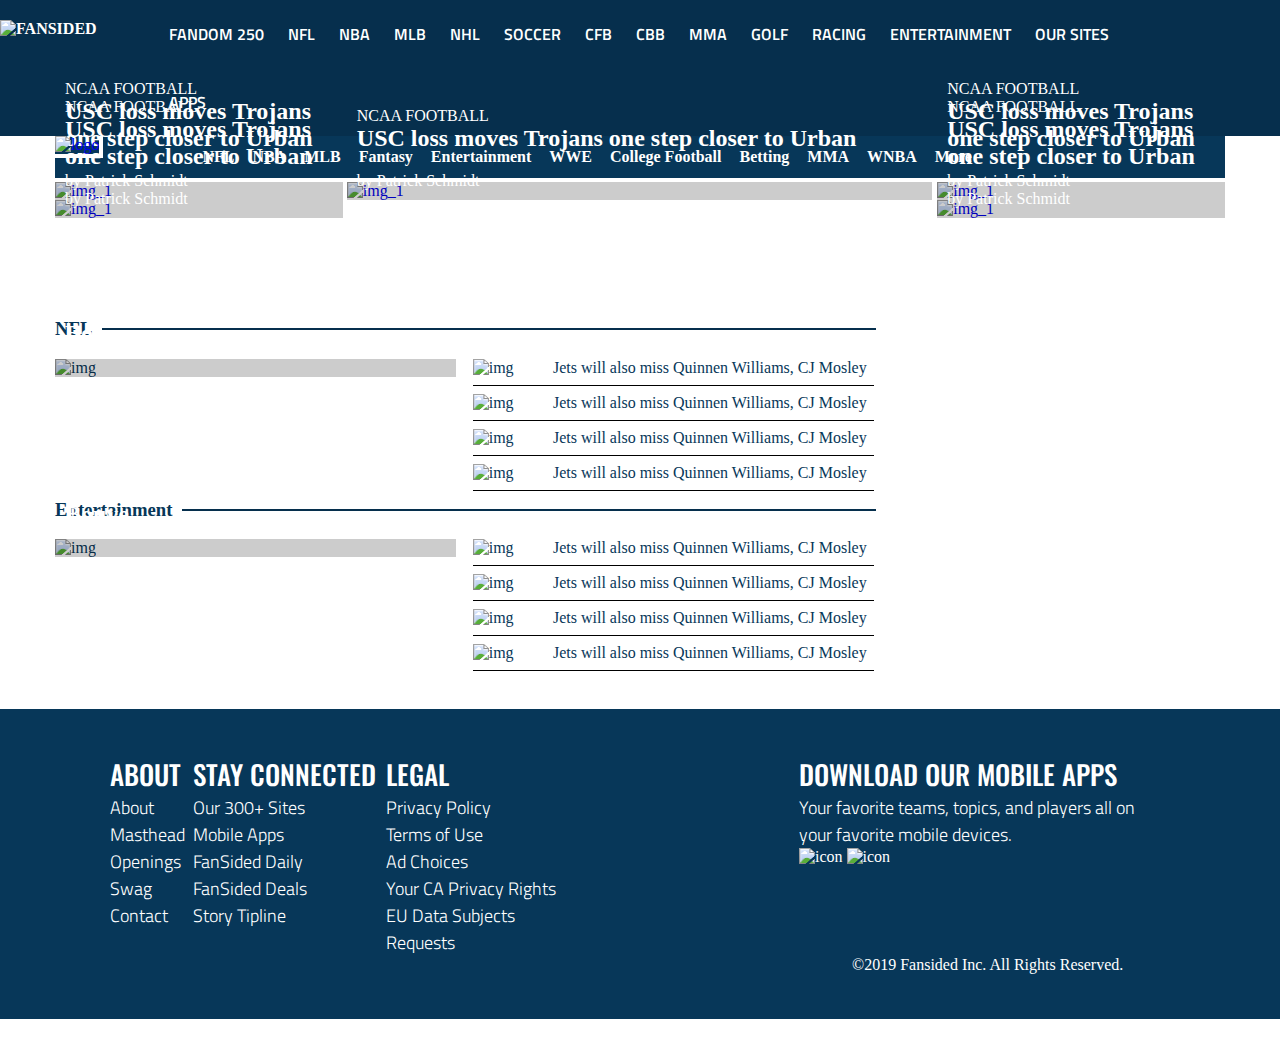
==== commit f1b848c2: "update" ====
--- a/Fansided/index.html
+++ b/Fansided/index.html
@@ -8,7 +8,7 @@
     <title>Document</title>
     <link rel="stylesheet" href="assets/css/main.css">
     <link rel="stylesheet" href="assets/js/main.js">
-    <link href="https://fonts.googleapis.com/css?family=Titillium+Web&display=swap" rel="stylesheet">
+    <link href="https://fonts.googleapis.com/css?family=Oswald:300,400,500,600,700|Titillium+Web:200,300,400&display=swap" rel="stylesheet">
     <script src="https://kit.fontawesome.com/b06605e970.js"></script>
 </head>
 
@@ -19,8 +19,7 @@
                 <div class="logo left">
                     <a href="#">
                         <img class="w-100"
-                            src="https://cdn.fansided.com/wp-content/themes/fansided-v5/assets/images/fansided-logo.svg"" alt="
-                            Fansided">
+                            src="https://cdn.fansided.com/wp-content/themes/fansided-v5/assets/images/fansided-logo.svg"" alt="Fansided">
                     </a>
                 </div>
                 <div id="main-navigation" class="left">
@@ -35,15 +34,16 @@
                                             <div class="sub-col-1 left">
                                                 <div class="image">
                                                     <a href="#">
-                                                        <img src="https://imagesvc.timeincapp.com/v3/fan/image?url=https://lombardiave.com/wp-content/uploads/getty-images/2017/07/1174883073-1440x900.jpeg&c=sc&w=268&h=167" alt="image">
-                                                    </a>
-                                                </div>
-                                                <div class="text">
-                                                    <h4>
-                                                        <a href="">
-                                                                Lorem ipsum dolor sit                                                    
-                                                        </a>
-                                                    </h4>
+                                                        <img src="https://imagesvc.timeincapp.com/v3/fan/image?url=https://lombardiave.com/wp-content/uploads/getty-images/2017/07/1174883073-1440x900.jpeg&c=sc&w=268&h=167"
+                                                            alt="image">
+                                                    </a>
+                                                    <div class="text">
+                                                        <h4>
+                                                            <a href="">
+                                                                Lorem ipsum dolor sit
+                                                            </a>
+                                                        </h4>
+                                                    </div>
                                                 </div>
                                                 <div class="list">
                                                     <ul>
@@ -54,7 +54,7 @@
                                                         </li>
                                                         <li>
                                                             <a href="#">
-                                                                    Lorem ipsum dolor sit amet consectetur adipisicing elit.
+                                                                Lorem ipsum dolor sit amet consectetur adipisicing elit.
                                                             </a>
                                                         </li>
                                                     </ul>
@@ -63,26 +63,27 @@
                                             <div class="sub-col-2 left">
                                                 <div class="image ">
                                                     <a href="#">
-                                                        <img src="https://imagesvc.timeincapp.com/v3/fan/image?url=https://nflmocks.com/wp-content/uploads/getty-images/2017/07/1169666615-1440x900.jpeg&c=sc&w=268&h=167" alt="image">
-                                                    </a>
-                                                </div>
-                                                <div class="text">
-                                                    <h4>
-                                                        <a href="">
-                                                                Lorem ipsum dolor sit
-                                                        </a>
-                                                    </h4>
-                                                </div>
-                                                <div class="list">
-                                                    <ul>
-                                                        <li>
-                                                            <a href="">
-                                                                    Lorem ipsum dolor sit amet consectetur adipisicing elit.
-                                                            </a>
-                                                        </li>
-                                                        <li>
-                                                            <a href="">
-                                                                    Lorem ipsum dolor sit amet consectetur adipisicing elit.
+                                                        <img src="https://imagesvc.timeincapp.com/v3/fan/image?url=https://nflmocks.com/wp-content/uploads/getty-images/2017/07/1169666615-1440x900.jpeg&c=sc&w=268&h=167"
+                                                            alt="image">
+                                                    </a>
+                                                    <div class="text">
+                                                        <h4>
+                                                            <a href="">
+                                                                Lorem ipsum dolor sit
+                                                            </a>
+                                                        </h4>
+                                                    </div>
+                                                </div>
+                                                <div class="list">
+                                                    <ul>
+                                                        <li>
+                                                            <a href="">
+                                                                Lorem ipsum dolor sit amet consectetur adipisicing elit.
+                                                            </a>
+                                                        </li>
+                                                        <li>
+                                                            <a href="">
+                                                                Lorem ipsum dolor sit amet consectetur adipisicing elit.
                                                             </a>
                                                         </li>
                                                     </ul>
@@ -115,26 +116,27 @@
                                             <div class="sub-col-1 left">
                                                 <div class="image w-100">
                                                     <a href="#">
-                                                        <img src="https://imagesvc.timeincapp.com/v3/fan/image?url=https://lombardiave.com/wp-content/uploads/getty-images/2017/07/1174883073-1440x900.jpeg&c=sc&w=268&h=167" alt="image">
-                                                    </a>
-                                                </div>
-                                                <div class="text">
-                                                    <h4>
-                                                        <a href="">
-                                                                Lorem ipsum dolor sit                                                    
-                                                        </a>
-                                                    </h4>
-                                                </div>
-                                                <div class="list">
-                                                    <ul>
-                                                        <li>
-                                                            <a href="">
-                                                                Lorem ipsum dolor sit amet consectetur adipisicing elit.
-                                                            </a>
-                                                        </li>
-                                                        <li>
-                                                            <a href="">
-                                                                    Lorem ipsum dolor sit amet consectetur adipisicing elit.
+                                                        <img src="https://imagesvc.timeincapp.com/v3/fan/image?url=https://lombardiave.com/wp-content/uploads/getty-images/2017/07/1174883073-1440x900.jpeg&c=sc&w=268&h=167"
+                                                            alt="image">
+                                                    </a>
+                                                    <div class="text">
+                                                        <h4>
+                                                            <a href="">
+                                                                Lorem ipsum dolor sit
+                                                            </a>
+                                                        </h4>
+                                                    </div>
+                                                </div>
+                                                <div class="list">
+                                                    <ul>
+                                                        <li>
+                                                            <a href="">
+                                                                Lorem ipsum dolor sit amet consectetur adipisicing elit.
+                                                            </a>
+                                                        </li>
+                                                        <li>
+                                                            <a href="">
+                                                                Lorem ipsum dolor sit amet consectetur adipisicing elit.
                                                             </a>
                                                         </li>
                                                     </ul>
@@ -143,26 +145,27 @@
                                             <div class="sub-col-2 left">
                                                 <div class="image w-100">
                                                     <a href="#">
-                                                        <img src="https://imagesvc.timeincapp.com/v3/fan/image?url=https://nflmocks.com/wp-content/uploads/getty-images/2017/07/1169666615-1440x900.jpeg&c=sc&w=268&h=167" alt="image">
-                                                    </a>
-                                                </div>
-                                                <div class="text">
-                                                    <h4>
-                                                        <a href="">
-                                                                Lorem ipsum dolor sit
-                                                        </a>
-                                                    </h4>
-                                                </div>
-                                                <div class="list">
-                                                    <ul>
-                                                        <li>
-                                                            <a href="">
-                                                                    Lorem ipsum dolor sit amet consectetur adipisicing elit.
-                                                            </a>
-                                                        </li>
-                                                        <li>
-                                                            <a href="">
-                                                                    Lorem ipsum dolor sit amet consectetur adipisicing elit.
+                                                        <img src="https://imagesvc.timeincapp.com/v3/fan/image?url=https://nflmocks.com/wp-content/uploads/getty-images/2017/07/1169666615-1440x900.jpeg&c=sc&w=268&h=167"
+                                                            alt="image">
+                                                    </a>
+                                                    <div class="text">
+                                                        <h4>
+                                                            <a href="">
+                                                                Lorem ipsum dolor sit
+                                                            </a>
+                                                        </h4>
+                                                    </div>
+                                                </div>
+                                                <div class="list">
+                                                    <ul>
+                                                        <li>
+                                                            <a href="">
+                                                                Lorem ipsum dolor sit amet consectetur adipisicing elit.
+                                                            </a>
+                                                        </li>
+                                                        <li>
+                                                            <a href="">
+                                                                Lorem ipsum dolor sit amet consectetur adipisicing elit.
                                                             </a>
                                                         </li>
                                                     </ul>
@@ -195,26 +198,27 @@
                                             <div class="sub-col-1 left">
                                                 <div class="image w-100">
                                                     <a href="#">
-                                                        <img src="https://imagesvc.timeincapp.com/v3/fan/image?url=https://lombardiave.com/wp-content/uploads/getty-images/2017/07/1174883073-1440x900.jpeg&c=sc&w=268&h=167" alt="image">
-                                                    </a>
-                                                </div>
-                                                <div class="text">
-                                                    <h4>
-                                                        <a href="">
-                                                                Lorem ipsum dolor sit                                                    
-                                                        </a>
-                                                    </h4>
-                                                </div>
-                                                <div class="list">
-                                                    <ul>
-                                                        <li>
-                                                            <a href="">
-                                                                Lorem ipsum dolor sit amet consectetur adipisicing elit.
-                                                            </a>
-                                                        </li>
-                                                        <li>
-                                                            <a href="">
-                                                                    Lorem ipsum dolor sit amet consectetur adipisicing elit.
+                                                        <img src="https://imagesvc.timeincapp.com/v3/fan/image?url=https://lombardiave.com/wp-content/uploads/getty-images/2017/07/1174883073-1440x900.jpeg&c=sc&w=268&h=167"
+                                                            alt="image">
+                                                    </a>
+                                                    <div class="text">
+                                                        <h4>
+                                                            <a href="">
+                                                                Lorem ipsum dolor sit
+                                                            </a>
+                                                        </h4>
+                                                    </div>
+                                                </div>
+                                                <div class="list">
+                                                    <ul>
+                                                        <li>
+                                                            <a href="">
+                                                                Lorem ipsum dolor sit amet consectetur adipisicing elit.
+                                                            </a>
+                                                        </li>
+                                                        <li>
+                                                            <a href="">
+                                                                Lorem ipsum dolor sit amet consectetur adipisicing elit.
                                                             </a>
                                                         </li>
                                                     </ul>
@@ -223,26 +227,27 @@
                                             <div class="sub-col-2 left">
                                                 <div class="image w-100">
                                                     <a href="#">
-                                                        <img src="https://imagesvc.timeincapp.com/v3/fan/image?url=https://nflmocks.com/wp-content/uploads/getty-images/2017/07/1169666615-1440x900.jpeg&c=sc&w=268&h=167" alt="image">
-                                                    </a>
-                                                </div>
-                                                <div class="text">
-                                                    <h4>
-                                                        <a href="">
-                                                                Lorem ipsum dolor sit
-                                                        </a>
-                                                    </h4>
-                                                </div>
-                                                <div class="list">
-                                                    <ul>
-                                                        <li>
-                                                            <a href="">
-                                                                    Lorem ipsum dolor sit amet consectetur adipisicing elit.
-                                                            </a>
-                                                        </li>
-                                                        <li>
-                                                            <a href="">
-                                                                    Lorem ipsum dolor sit amet consectetur adipisicing elit.
+                                                        <img src="https://imagesvc.timeincapp.com/v3/fan/image?url=https://nflmocks.com/wp-content/uploads/getty-images/2017/07/1169666615-1440x900.jpeg&c=sc&w=268&h=167"
+                                                            alt="image">
+                                                    </a>
+                                                    <div class="text">
+                                                        <h4>
+                                                            <a href="">
+                                                                Lorem ipsum dolor sit
+                                                            </a>
+                                                        </h4>
+                                                    </div>
+                                                </div>
+                                                <div class="list">
+                                                    <ul>
+                                                        <li>
+                                                            <a href="">
+                                                                Lorem ipsum dolor sit amet consectetur adipisicing elit.
+                                                            </a>
+                                                        </li>
+                                                        <li>
+                                                            <a href="">
+                                                                Lorem ipsum dolor sit amet consectetur adipisicing elit.
                                                             </a>
                                                         </li>
                                                     </ul>
@@ -275,26 +280,27 @@
                                             <div class="sub-col-1 left">
                                                 <div class="image w-100">
                                                     <a href="#">
-                                                        <img src="https://imagesvc.timeincapp.com/v3/fan/image?url=https://lombardiave.com/wp-content/uploads/getty-images/2017/07/1174883073-1440x900.jpeg&c=sc&w=268&h=167" alt="image">
-                                                    </a>
-                                                </div>
-                                                <div class="text">
-                                                    <h4>
-                                                        <a href="">
-                                                                Lorem ipsum dolor sit                                                    
-                                                        </a>
-                                                    </h4>
-                                                </div>
-                                                <div class="list">
-                                                    <ul>
-                                                        <li>
-                                                            <a href="">
-                                                                Lorem ipsum dolor sit amet consectetur adipisicing elit.
-                                                            </a>
-                                                        </li>
-                                                        <li>
-                                                            <a href="">
-                                                                    Lorem ipsum dolor sit amet consectetur adipisicing elit.
+                                                        <img src="https://imagesvc.timeincapp.com/v3/fan/image?url=https://lombardiave.com/wp-content/uploads/getty-images/2017/07/1174883073-1440x900.jpeg&c=sc&w=268&h=167"
+                                                            alt="image">
+                                                    </a>
+                                                    <div class="text">
+                                                        <h4>
+                                                            <a href="">
+                                                                Lorem ipsum dolor sit
+                                                            </a>
+                                                        </h4>
+                                                    </div>
+                                                </div>
+                                                <div class="list">
+                                                    <ul>
+                                                        <li>
+                                                            <a href="">
+                                                                Lorem ipsum dolor sit amet consectetur adipisicing elit.
+                                                            </a>
+                                                        </li>
+                                                        <li>
+                                                            <a href="">
+                                                                Lorem ipsum dolor sit amet consectetur adipisicing elit.
                                                             </a>
                                                         </li>
                                                     </ul>
@@ -303,26 +309,27 @@
                                             <div class="sub-col-2 left">
                                                 <div class="image w-100">
                                                     <a href="#">
-                                                        <img src="https://imagesvc.timeincapp.com/v3/fan/image?url=https://nflmocks.com/wp-content/uploads/getty-images/2017/07/1169666615-1440x900.jpeg&c=sc&w=268&h=167" alt="image">
-                                                    </a>
-                                                </div>
-                                                <div class="text">
-                                                    <h4>
-                                                        <a href="">
-                                                                Lorem ipsum dolor sit
-                                                        </a>
-                                                    </h4>
-                                                </div>
-                                                <div class="list">
-                                                    <ul>
-                                                        <li>
-                                                            <a href="">
-                                                                    Lorem ipsum dolor sit amet consectetur adipisicing elit.
-                                                            </a>
-                                                        </li>
-                                                        <li>
-                                                            <a href="">
-                                                                    Lorem ipsum dolor sit amet consectetur adipisicing elit.
+                                                        <img src="https://imagesvc.timeincapp.com/v3/fan/image?url=https://nflmocks.com/wp-content/uploads/getty-images/2017/07/1169666615-1440x900.jpeg&c=sc&w=268&h=167"
+                                                            alt="image">
+                                                    </a>
+                                                    <div class="text">
+                                                        <h4>
+                                                            <a href="">
+                                                                Lorem ipsum dolor sit
+                                                            </a>
+                                                        </h4>
+                                                    </div>
+                                                </div>
+                                                <div class="list">
+                                                    <ul>
+                                                        <li>
+                                                            <a href="">
+                                                                Lorem ipsum dolor sit amet consectetur adipisicing elit.
+                                                            </a>
+                                                        </li>
+                                                        <li>
+                                                            <a href="">
+                                                                Lorem ipsum dolor sit amet consectetur adipisicing elit.
                                                             </a>
                                                         </li>
                                                     </ul>
@@ -355,26 +362,27 @@
                                             <div class="sub-col-1 left">
                                                 <div class="image w-100">
                                                     <a href="#">
-                                                        <img src="https://imagesvc.timeincapp.com/v3/fan/image?url=https://lombardiave.com/wp-content/uploads/getty-images/2017/07/1174883073-1440x900.jpeg&c=sc&w=268&h=167" alt="image">
-                                                    </a>
-                                                </div>
-                                                <div class="text">
-                                                    <h4>
-                                                        <a href="">
-                                                                Lorem ipsum dolor sit                                                    
-                                                        </a>
-                                                    </h4>
-                                                </div>
-                                                <div class="list">
-                                                    <ul>
-                                                        <li>
-                                                            <a href="">
-                                                                Lorem ipsum dolor sit amet consectetur adipisicing elit.
-                                                            </a>
-                                                        </li>
-                                                        <li>
-                                                            <a href="">
-                                                                    Lorem ipsum dolor sit amet consectetur adipisicing elit.
+                                                        <img src="https://imagesvc.timeincapp.com/v3/fan/image?url=https://lombardiave.com/wp-content/uploads/getty-images/2017/07/1174883073-1440x900.jpeg&c=sc&w=268&h=167"
+                                                            alt="image">
+                                                    </a>
+                                                    <div class="text">
+                                                        <h4>
+                                                            <a href="">
+                                                                Lorem ipsum dolor sit
+                                                            </a>
+                                                        </h4>
+                                                    </div>
+                                                </div>
+                                                <div class="list">
+                                                    <ul>
+                                                        <li>
+                                                            <a href="">
+                                                                Lorem ipsum dolor sit amet consectetur adipisicing elit.
+                                                            </a>
+                                                        </li>
+                                                        <li>
+                                                            <a href="">
+                                                                Lorem ipsum dolor sit amet consectetur adipisicing elit.
                                                             </a>
                                                         </li>
                                                     </ul>
@@ -383,26 +391,27 @@
                                             <div class="sub-col-2 left">
                                                 <div class="image w-100">
                                                     <a href="#">
-                                                        <img src="https://imagesvc.timeincapp.com/v3/fan/image?url=https://nflmocks.com/wp-content/uploads/getty-images/2017/07/1169666615-1440x900.jpeg&c=sc&w=268&h=167" alt="image">
-                                                    </a>
-                                                </div>
-                                                <div class="text">
-                                                    <h4>
-                                                        <a href="">
-                                                                Lorem ipsum dolor sit
-                                                        </a>
-                                                    </h4>
-                                                </div>
-                                                <div class="list">
-                                                    <ul>
-                                                        <li>
-                                                            <a href="">
-                                                                    Lorem ipsum dolor sit amet consectetur adipisicing elit.
-                                                            </a>
-                                                        </li>
-                                                        <li>
-                                                            <a href="">
-                                                                    Lorem ipsum dolor sit amet consectetur adipisicing elit.
+                                                        <img src="https://imagesvc.timeincapp.com/v3/fan/image?url=https://nflmocks.com/wp-content/uploads/getty-images/2017/07/1169666615-1440x900.jpeg&c=sc&w=268&h=167"
+                                                            alt="image">
+                                                    </a>
+                                                    <div class="text">
+                                                        <h4>
+                                                            <a href="">
+                                                                Lorem ipsum dolor sit
+                                                            </a>
+                                                        </h4>
+                                                    </div>
+                                                </div>
+                                                <div class="list">
+                                                    <ul>
+                                                        <li>
+                                                            <a href="">
+                                                                Lorem ipsum dolor sit amet consectetur adipisicing elit.
+                                                            </a>
+                                                        </li>
+                                                        <li>
+                                                            <a href="">
+                                                                Lorem ipsum dolor sit amet consectetur adipisicing elit.
                                                             </a>
                                                         </li>
                                                     </ul>
@@ -435,26 +444,27 @@
                                             <div class="sub-col-1 left">
                                                 <div class="image w-100">
                                                     <a href="#">
-                                                        <img src="https://imagesvc.timeincapp.com/v3/fan/image?url=https://lombardiave.com/wp-content/uploads/getty-images/2017/07/1174883073-1440x900.jpeg&c=sc&w=268&h=167" alt="image">
-                                                    </a>
-                                                </div>
-                                                <div class="text">
-                                                    <h4>
-                                                        <a href="">
-                                                                Lorem ipsum dolor sit                                                    
-                                                        </a>
-                                                    </h4>
-                                                </div>
-                                                <div class="list">
-                                                    <ul>
-                                                        <li>
-                                                            <a href="">
-                                                                Lorem ipsum dolor sit amet consectetur adipisicing elit.
-                                                            </a>
-                                                        </li>
-                                                        <li>
-                                                            <a href="">
-                                                                    Lorem ipsum dolor sit amet consectetur adipisicing elit.
+                                                        <img src="https://imagesvc.timeincapp.com/v3/fan/image?url=https://lombardiave.com/wp-content/uploads/getty-images/2017/07/1174883073-1440x900.jpeg&c=sc&w=268&h=167"
+                                                            alt="image">
+                                                    </a>
+                                                    <div class="text">
+                                                        <h4>
+                                                            <a href="">
+                                                                Lorem ipsum dolor sit
+                                                            </a>
+                                                        </h4>
+                                                    </div>
+                                                </div>
+                                                <div class="list">
+                                                    <ul>
+                                                        <li>
+                                                            <a href="">
+                                                                Lorem ipsum dolor sit amet consectetur adipisicing elit.
+                                                            </a>
+                                                        </li>
+                                                        <li>
+                                                            <a href="">
+                                                                Lorem ipsum dolor sit amet consectetur adipisicing elit.
                                                             </a>
                                                         </li>
                                                     </ul>
@@ -463,26 +473,27 @@
                                             <div class="sub-col-2 left">
                                                 <div class="image w-100">
                                                     <a href="#">
-                                                        <img src="https://imagesvc.timeincapp.com/v3/fan/image?url=https://nflmocks.com/wp-content/uploads/getty-images/2017/07/1169666615-1440x900.jpeg&c=sc&w=268&h=167" alt="image">
-                                                    </a>
-                                                </div>
-                                                <div class="text">
-                                                    <h4>
-                                                        <a href="">
-                                                                Lorem ipsum dolor sit
-                                                        </a>
-                                                    </h4>
-                                                </div>
-                                                <div class="list">
-                                                    <ul>
-                                                        <li>
-                                                            <a href="">
-                                                                    Lorem ipsum dolor sit amet consectetur adipisicing elit.
-                                                            </a>
-                                                        </li>
-                                                        <li>
-                                                            <a href="">
-                                                                    Lorem ipsum dolor sit amet consectetur adipisicing elit.
+                                                        <img src="https://imagesvc.timeincapp.com/v3/fan/image?url=https://nflmocks.com/wp-content/uploads/getty-images/2017/07/1169666615-1440x900.jpeg&c=sc&w=268&h=167"
+                                                            alt="image">
+                                                    </a>
+                                                    <div class="text">
+                                                        <h4>
+                                                            <a href="">
+                                                                Lorem ipsum dolor sit
+                                                            </a>
+                                                        </h4>
+                                                    </div>
+                                                </div>
+                                                <div class="list">
+                                                    <ul>
+                                                        <li>
+                                                            <a href="">
+                                                                Lorem ipsum dolor sit amet consectetur adipisicing elit.
+                                                            </a>
+                                                        </li>
+                                                        <li>
+                                                            <a href="">
+                                                                Lorem ipsum dolor sit amet consectetur adipisicing elit.
                                                             </a>
                                                         </li>
                                                     </ul>
@@ -515,26 +526,27 @@
                                             <div class="sub-col-1 left">
                                                 <div class="image w-100">
                                                     <a href="#">
-                                                        <img src="https://imagesvc.timeincapp.com/v3/fan/image?url=https://lombardiave.com/wp-content/uploads/getty-images/2017/07/1174883073-1440x900.jpeg&c=sc&w=268&h=167" alt="image">
-                                                    </a>
-                                                </div>
-                                                <div class="text">
-                                                    <h4>
-                                                        <a href="">
-                                                                Lorem ipsum dolor sit                                                    
-                                                        </a>
-                                                    </h4>
-                                                </div>
-                                                <div class="list">
-                                                    <ul>
-                                                        <li>
-                                                            <a href="">
-                                                                Lorem ipsum dolor sit amet consectetur adipisicing elit.
-                                                            </a>
-                                                        </li>
-                                                        <li>
-                                                            <a href="">
-                                                                    Lorem ipsum dolor sit amet consectetur adipisicing elit.
+                                                        <img src="https://imagesvc.timeincapp.com/v3/fan/image?url=https://lombardiave.com/wp-content/uploads/getty-images/2017/07/1174883073-1440x900.jpeg&c=sc&w=268&h=167"
+                                                            alt="image">
+                                                    </a>
+                                                    <div class="text">
+                                                        <h4>
+                                                            <a href="">
+                                                                Lorem ipsum dolor sit
+                                                            </a>
+                                                        </h4>
+                                                    </div>
+                                                </div>
+                                                <div class="list">
+                                                    <ul>
+                                                        <li>
+                                                            <a href="">
+                                                                Lorem ipsum dolor sit amet consectetur adipisicing elit.
+                                                            </a>
+                                                        </li>
+                                                        <li>
+                                                            <a href="">
+                                                                Lorem ipsum dolor sit amet consectetur adipisicing elit.
                                                             </a>
                                                         </li>
                                                     </ul>
@@ -543,26 +555,27 @@
                                             <div class="sub-col-2 left">
                                                 <div class="image w-100">
                                                     <a href="#">
-                                                        <img src="https://imagesvc.timeincapp.com/v3/fan/image?url=https://nflmocks.com/wp-content/uploads/getty-images/2017/07/1169666615-1440x900.jpeg&c=sc&w=268&h=167" alt="image">
-                                                    </a>
-                                                </div>
-                                                <div class="text">
-                                                    <h4>
-                                                        <a href="">
-                                                                Lorem ipsum dolor sit
-                                                        </a>
-                                                    </h4>
-                                                </div>
-                                                <div class="list">
-                                                    <ul>
-                                                        <li>
-                                                            <a href="">
-                                                                    Lorem ipsum dolor sit amet consectetur adipisicing elit.
-                                                            </a>
-                                                        </li>
-                                                        <li>
-                                                            <a href="">
-                                                                    Lorem ipsum dolor sit amet consectetur adipisicing elit.
+                                                        <img src="https://imagesvc.timeincapp.com/v3/fan/image?url=https://nflmocks.com/wp-content/uploads/getty-images/2017/07/1169666615-1440x900.jpeg&c=sc&w=268&h=167"
+                                                            alt="image">
+                                                    </a>
+                                                    <div class="text">
+                                                        <h4>
+                                                            <a href="">
+                                                                Lorem ipsum dolor sit
+                                                            </a>
+                                                        </h4>
+                                                    </div>
+                                                </div>
+                                                <div class="list">
+                                                    <ul>
+                                                        <li>
+                                                            <a href="">
+                                                                Lorem ipsum dolor sit amet consectetur adipisicing elit.
+                                                            </a>
+                                                        </li>
+                                                        <li>
+                                                            <a href="">
+                                                                Lorem ipsum dolor sit amet consectetur adipisicing elit.
                                                             </a>
                                                         </li>
                                                     </ul>
@@ -595,26 +608,27 @@
                                             <div class="sub-col-1 left">
                                                 <div class="image w-100">
                                                     <a href="#">
-                                                        <img src="https://imagesvc.timeincapp.com/v3/fan/image?url=https://lombardiave.com/wp-content/uploads/getty-images/2017/07/1174883073-1440x900.jpeg&c=sc&w=268&h=167" alt="image">
-                                                    </a>
-                                                </div>
-                                                <div class="text">
-                                                    <h4>
-                                                        <a href="">
-                                                                Lorem ipsum dolor sit                                                    
-                                                        </a>
-                                                    </h4>
-                                                </div>
-                                                <div class="list">
-                                                    <ul>
-                                                        <li>
-                                                            <a href="">
-                                                                Lorem ipsum dolor sit amet consectetur adipisicing elit.
-                                                            </a>
-                                                        </li>
-                                                        <li>
-                                                            <a href="">
-                                                                    Lorem ipsum dolor sit amet consectetur adipisicing elit.
+                                                        <img src="https://imagesvc.timeincapp.com/v3/fan/image?url=https://lombardiave.com/wp-content/uploads/getty-images/2017/07/1174883073-1440x900.jpeg&c=sc&w=268&h=167"
+                                                            alt="image">
+                                                    </a>
+                                                    <div class="text">
+                                                        <h4>
+                                                            <a href="">
+                                                                Lorem ipsum dolor sit
+                                                            </a>
+                                                        </h4>
+                                                    </div>
+                                                </div>
+                                                <div class="list">
+                                                    <ul>
+                                                        <li>
+                                                            <a href="">
+                                                                Lorem ipsum dolor sit amet consectetur adipisicing elit.
+                                                            </a>
+                                                        </li>
+                                                        <li>
+                                                            <a href="">
+                                                                Lorem ipsum dolor sit amet consectetur adipisicing elit.
                                                             </a>
                                                         </li>
                                                     </ul>
@@ -623,26 +637,27 @@
                                             <div class="sub-col-2 left">
                                                 <div class="image w-100">
                                                     <a href="#">
-                                                        <img src="https://imagesvc.timeincapp.com/v3/fan/image?url=https://nflmocks.com/wp-content/uploads/getty-images/2017/07/1169666615-1440x900.jpeg&c=sc&w=268&h=167" alt="image">
-                                                    </a>
-                                                </div>
-                                                <div class="text">
-                                                    <h4>
-                                                        <a href="">
-                                                                Lorem ipsum dolor sit
-                                                        </a>
-                                                    </h4>
-                                                </div>
-                                                <div class="list">
-                                                    <ul>
-                                                        <li>
-                                                            <a href="">
-                                                                    Lorem ipsum dolor sit amet consectetur adipisicing elit.
-                                                            </a>
-                                                        </li>
-                                                        <li>
-                                                            <a href="">
-                                                                    Lorem ipsum dolor sit amet consectetur adipisicing elit.
+                                                        <img src="https://imagesvc.timeincapp.com/v3/fan/image?url=https://nflmocks.com/wp-content/uploads/getty-images/2017/07/1169666615-1440x900.jpeg&c=sc&w=268&h=167"
+                                                            alt="image">
+                                                    </a>
+                                                    <div class="text">
+                                                        <h4>
+                                                            <a href="">
+                                                                Lorem ipsum dolor sit
+                                                            </a>
+                                                        </h4>
+                                                    </div>
+                                                </div>
+                                                <div class="list">
+                                                    <ul>
+                                                        <li>
+                                                            <a href="">
+                                                                Lorem ipsum dolor sit amet consectetur adipisicing elit.
+                                                            </a>
+                                                        </li>
+                                                        <li>
+                                                            <a href="">
+                                                                Lorem ipsum dolor sit amet consectetur adipisicing elit.
                                                             </a>
                                                         </li>
                                                     </ul>
@@ -675,26 +690,27 @@
                                             <div class="sub-col-1 left">
                                                 <div class="image w-100">
                                                     <a href="#">
-                                                        <img src="https://imagesvc.timeincapp.com/v3/fan/image?url=https://lombardiave.com/wp-content/uploads/getty-images/2017/07/1174883073-1440x900.jpeg&c=sc&w=268&h=167" alt="image">
-                                                    </a>
-                                                </div>
-                                                <div class="text">
-                                                    <h4>
-                                                        <a href="">
-                                                                Lorem ipsum dolor sit                                                    
-                                                        </a>
-                                                    </h4>
-                                                </div>
-                                                <div class="list">
-                                                    <ul>
-                                                        <li>
-                                                            <a href="">
-                                                                Lorem ipsum dolor sit amet consectetur adipisicing elit.
-                                                            </a>
-                                                        </li>
-                                                        <li>
-                                                            <a href="">
-                                                                    Lorem ipsum dolor sit amet consectetur adipisicing elit.
+                                                        <img src="https://imagesvc.timeincapp.com/v3/fan/image?url=https://lombardiave.com/wp-content/uploads/getty-images/2017/07/1174883073-1440x900.jpeg&c=sc&w=268&h=167"
+                                                            alt="image">
+                                                    </a>
+                                                    <div class="text">
+                                                        <h4>
+                                                            <a href="">
+                                                                Lorem ipsum dolor sit
+                                                            </a>
+                                                        </h4>
+                                                    </div>
+                                                </div>
+                                                <div class="list">
+                                                    <ul>
+                                                        <li>
+                                                            <a href="">
+                                                                Lorem ipsum dolor sit amet consectetur adipisicing elit.
+                                                            </a>
+                                                        </li>
+                                                        <li>
+                                                            <a href="">
+                                                                Lorem ipsum dolor sit amet consectetur adipisicing elit.
                                                             </a>
                                                         </li>
                                                     </ul>
@@ -703,26 +719,27 @@
                                             <div class="sub-col-2 left">
                                                 <div class="image w-100">
                                                     <a href="#">
-                                                        <img src="https://imagesvc.timeincapp.com/v3/fan/image?url=https://nflmocks.com/wp-content/uploads/getty-images/2017/07/1169666615-1440x900.jpeg&c=sc&w=268&h=167" alt="image">
-                                                    </a>
-                                                </div>
-                                                <div class="text">
-                                                    <h4>
-                                                        <a href="">
-                                                                Lorem ipsum dolor sit
-                                                        </a>
-                                                    </h4>
-                                                </div>
-                                                <div class="list">
-                                                    <ul>
-                                                        <li>
-                                                            <a href="">
-                                                                    Lorem ipsum dolor sit amet consectetur adipisicing elit.
-                                                            </a>
-                                                        </li>
-                                                        <li>
-                                                            <a href="">
-                                                                    Lorem ipsum dolor sit amet consectetur adipisicing elit.
+                                                        <img src="https://imagesvc.timeincapp.com/v3/fan/image?url=https://nflmocks.com/wp-content/uploads/getty-images/2017/07/1169666615-1440x900.jpeg&c=sc&w=268&h=167"
+                                                            alt="image">
+                                                    </a>
+                                                    <div class="text">
+                                                        <h4>
+                                                            <a href="">
+                                                                Lorem ipsum dolor sit
+                                                            </a>
+                                                        </h4>
+                                                    </div>
+                                                </div>
+                                                <div class="list">
+                                                    <ul>
+                                                        <li>
+                                                            <a href="">
+                                                                Lorem ipsum dolor sit amet consectetur adipisicing elit.
+                                                            </a>
+                                                        </li>
+                                                        <li>
+                                                            <a href="">
+                                                                Lorem ipsum dolor sit amet consectetur adipisicing elit.
                                                             </a>
                                                         </li>
                                                     </ul>
@@ -755,26 +772,27 @@
                                             <div class="sub-col-1 left">
                                                 <div class="image w-100">
                                                     <a href="#">
-                                                        <img src="https://imagesvc.timeincapp.com/v3/fan/image?url=https://lombardiave.com/wp-content/uploads/getty-images/2017/07/1174883073-1440x900.jpeg&c=sc&w=268&h=167" alt="image">
-                                                    </a>
-                                                </div>
-                                                <div class="text">
-                                                    <h4>
-                                                        <a href="">
-                                                                Lorem ipsum dolor sit                                                    
-                                                        </a>
-                                                    </h4>
-                                                </div>
-                                                <div class="list">
-                                                    <ul>
-                                                        <li>
-                                                            <a href="">
-                                                                Lorem ipsum dolor sit amet consectetur adipisicing elit.
-                                                            </a>
-                                                        </li>
-                                                        <li>
-                                                            <a href="">
-                                                                    Lorem ipsum dolor sit amet consectetur adipisicing elit.
+                                                        <img src="https://imagesvc.timeincapp.com/v3/fan/image?url=https://lombardiave.com/wp-content/uploads/getty-images/2017/07/1174883073-1440x900.jpeg&c=sc&w=268&h=167"
+                                                            alt="image">
+                                                    </a>
+                                                    <div class="text">
+                                                        <h4>
+                                                            <a href="">
+                                                                Lorem ipsum dolor sit
+                                                            </a>
+                                                        </h4>
+                                                    </div>
+                                                </div>
+                                                <div class="list">
+                                                    <ul>
+                                                        <li>
+                                                            <a href="">
+                                                                Lorem ipsum dolor sit amet consectetur adipisicing elit.
+                                                            </a>
+                                                        </li>
+                                                        <li>
+                                                            <a href="">
+                                                                Lorem ipsum dolor sit amet consectetur adipisicing elit.
                                                             </a>
                                                         </li>
                                                     </ul>
@@ -783,26 +801,27 @@
                                             <div class="sub-col-2 left">
                                                 <div class="image w-100">
                                                     <a href="#">
-                                                        <img src="https://imagesvc.timeincapp.com/v3/fan/image?url=https://nflmocks.com/wp-content/uploads/getty-images/2017/07/1169666615-1440x900.jpeg&c=sc&w=268&h=167" alt="image">
-                                                    </a>
-                                                </div>
-                                                <div class="text">
-                                                    <h4>
-                                                        <a href="">
-                                                                Lorem ipsum dolor sit
-                                                        </a>
-                                                    </h4>
-                                                </div>
-                                                <div class="list">
-                                                    <ul>
-                                                        <li>
-                                                            <a href="">
-                                                                    Lorem ipsum dolor sit amet consectetur adipisicing elit.
-                                                            </a>
-                                                        </li>
-                                                        <li>
-                                                            <a href="">
-                                                                    Lorem ipsum dolor sit amet consectetur adipisicing elit.
+                                                        <img src="https://imagesvc.timeincapp.com/v3/fan/image?url=https://nflmocks.com/wp-content/uploads/getty-images/2017/07/1169666615-1440x900.jpeg&c=sc&w=268&h=167"
+                                                            alt="image">
+                                                    </a>
+                                                    <div class="text">
+                                                        <h4>
+                                                            <a href="">
+                                                                Lorem ipsum dolor sit
+                                                            </a>
+                                                        </h4>
+                                                    </div>
+                                                </div>
+                                                <div class="list">
+                                                    <ul>
+                                                        <li>
+                                                            <a href="">
+                                                                Lorem ipsum dolor sit amet consectetur adipisicing elit.
+                                                            </a>
+                                                        </li>
+                                                        <li>
+                                                            <a href="">
+                                                                Lorem ipsum dolor sit amet consectetur adipisicing elit.
                                                             </a>
                                                         </li>
                                                     </ul>
@@ -835,13 +854,43 @@
                                             <div class="sub-col-1 left">
                                                 <div class="image w-100">
                                                     <a href="#">
-                                                        <img src="https://imagesvc.timeincapp.com/v3/fan/image?url=https://lombardiave.com/wp-content/uploads/getty-images/2017/07/1174883073-1440x900.jpeg&c=sc&w=268&h=167" alt="image">
+                                                        <img src="https://imagesvc.timeincapp.com/v3/fan/image?url=https://lombardiave.com/wp-content/uploads/getty-images/2017/07/1174883073-1440x900.jpeg&c=sc&w=268&h=167"
+                                                            alt="image">
+                                                    </a>
+                                                    <div class="text">
+                                                        <h4>
+                                                            <a href="">
+                                                                Lorem ipsum dolor sit
+                                                            </a>
+                                                        </h4>
+                                                    </div>
+                                                </div>
+                                                <div class="list">
+                                                    <ul>
+                                                        <li>
+                                                            <a href="">
+                                                                Lorem ipsum dolor sit amet consectetur adipisicing elit.
+                                                            </a>
+                                                        </li>
+                                                        <li>
+                                                            <a href="">
+                                                                Lorem ipsum dolor sit amet consectetur adipisicing elit.
+                                                            </a>
+                                                        </li>
+                                                    </ul>
+                                                </div>
+                                            </div>
+                                            <div class="sub-col-2 left">
+                                                <div class="image w-100">
+                                                    <a href="#">
+                                                        <img src="https://imagesvc.timeincapp.com/v3/fan/image?url=https://nflmocks.com/wp-content/uploads/getty-images/2017/07/1169666615-1440x900.jpeg&c=sc&w=268&h=167"
+                                                            alt="image">
                                                     </a>
                                                 </div>
                                                 <div class="text">
                                                     <h4>
                                                         <a href="">
-                                                                Lorem ipsum dolor sit                                                    
+                                                            Lorem ipsum dolor sit
                                                         </a>
                                                     </h4>
                                                 </div>
@@ -854,35 +903,7 @@
                                                         </li>
                                                         <li>
                                                             <a href="">
-                                                                    Lorem ipsum dolor sit amet consectetur adipisicing elit.
-                                                            </a>
-                                                        </li>
-                                                    </ul>
-                                                </div>
-                                            </div>
-                                            <div class="sub-col-2 left">
-                                                <div class="image w-100">
-                                                    <a href="#">
-                                                        <img src="https://imagesvc.timeincapp.com/v3/fan/image?url=https://nflmocks.com/wp-content/uploads/getty-images/2017/07/1169666615-1440x900.jpeg&c=sc&w=268&h=167" alt="image">
-                                                    </a>
-                                                </div>
-                                                <div class="text">
-                                                    <h4>
-                                                        <a href="">
-                                                                Lorem ipsum dolor sit
-                                                        </a>
-                                                    </h4>
-                                                </div>
-                                                <div class="list">
-                                                    <ul>
-                                                        <li>
-                                                            <a href="">
-                                                                    Lorem ipsum dolor sit amet consectetur adipisicing elit.
-                                                            </a>
-                                                        </li>
-                                                        <li>
-                                                            <a href="">
-                                                                    Lorem ipsum dolor sit amet consectetur adipisicing elit.
+                                                                Lorem ipsum dolor sit amet consectetur adipisicing elit.
                                                             </a>
                                                         </li>
                                                     </ul>
@@ -927,8 +948,371 @@
                 </div>
             </div>
         </div>
-        <div id="main-navigation"></div>
-        <div id="footer"></div>
+            
+        <div id="content">
+            <div class="container">
+                <div id="page_header">
+                    <div class="clear">
+                        <div class="logo left">
+                            <a href="#">
+                                <img class="w-100" src="https://imagesvc.timeincapp.com/v3/fan/image?url=https://fansided.com/wp-content/assets/site_images/fansided/logo_fansided-com__150x150.png&w=150&h=150" alt="logo">
+                            </a>
+                        </div>
+                        <div id="secondary-navigation" class="left">
+                            <ul>
+                                <li><a href="#">NFL</a></li>
+                                <li><a href="#">NBA</a></li>
+                                <li><a href="#">MLB</a></li>
+                                <li><a href="#">Fantasy</a></li>
+                                <li><a href="#">Entertainment</a></li>
+                                <li><a href="#">WWE</a></li>
+                                <li><a href="#">College Football</a></li>
+                                <li><a href="#">Betting</a></li>
+                                <li><a href="#">MMA</a></li>
+                                <li><a href="#">WNBA</a></li>
+                                <li><a href="#">More</a></li>
+                            </ul>
+                        </div>
+                        <div class="sociable right">
+                            <ul>
+                                <li><a href="#"><i class="fas fa-pencil-alt"></i></a></li>
+                                <li><a href="#"><i class="fas fa-ticket-alt"></i></a></li>
+                                <li><a href="#"><i class="fab fa-facebook-f"></i></a></li>
+                                <li><a href="#"><i class="fab fa-twitter"></i></a></li>
+                                <li><a href="#"><i class="fab fa-instagram"></i></a></li>
+                            </ul>
+                        </div>
+                    </div>
+                </div>
+
+                <div id="section_1">
+                    <div class="clear">
+                        <div class="col col-1 left">
+                            <div class="box">
+                                <a href="#">
+                                    <img class="w-100" src="https://imagesvc.timeincapp.com/v3/fan/image?url=https%3A%2F%2Ffansided.com%2Fwp-content%2Fuploads%2Fgetty-images%2F2018%2F08%2F1095229974.jpeg&w=290&h=300&c=sc" alt="img_1">
+                                </a>
+                                <div class="desc">
+                                    <span class="topic">
+                                        <a href="#">NCAA FOOTBALL</a>
+                                    </span>
+                                    <h2>
+                                        <a href="#">
+                                            USC loss moves Trojans one step closer to Urban
+                                        </a>
+                                    </h2>
+                                    <span class="author">
+                                        <a href="#">by Patrick Schmidt</a>
+                                    </span>
+                                </div>
+                            </div>
+                            <div class="box">
+                                <a href="#">
+                                    <img class="w-100" src="https://imagesvc.timeincapp.com/v3/fan/image?url=https%3A%2F%2Ffansided.com%2Fwp-content%2Fuploads%2Fgetty-images%2F2019%2F09%2F1168243675.jpeg&w=290&h=180&c=sc" alt="img_1">
+                                </a>
+                                <div class="desc">
+                                    <span class="topic">
+                                            <a href="#">NCAA FOOTBALL</a>
+                                        </span>
+                                    <h2>
+                                        <a href="#">
+                                                USC loss moves Trojans one step closer to Urban
+                                            </a>
+                                    </h2>
+                                    <span class="author">
+                                            <a href="#">by Patrick Schmidt</a>
+                                        </span>
+                                </div>
+                            </div>
+                        </div>
+                        <div class="col col-2 left">
+                            <div class="box">
+                                <a href="#">
+                                    <img class="w-100" src="https://imagesvc.timeincapp.com/v3/fan/image?url=https%3A%2F%2Ffansided.com%2Ffiles%2F2019%2F02%2Fschmidt-list.jpg&w=580&h=480&c=sc" alt="img_1">
+                                </a>
+                                <div class="desc">
+                                    <span class="topic">
+                                                <a href="#">NCAA FOOTBALL</a>
+                                            </span>
+                                    <h2>
+                                        <a href="#">
+                                                    USC loss moves Trojans one step closer to Urban
+                                                </a>
+                                    </h2>
+                                    <span class="author">
+                                                <a href="#">by Patrick Schmidt</a>
+                                            </span>
+                                </div>
+                            </div>
+                        </div>
+                        <div class="col col-3 right">
+                            <div class="box">
+                                <a href="#">
+                                    <img class="w-100" src="https://imagesvc.timeincapp.com/v3/fan/image?url=https%3A%2F%2Ffansided.com%2Fwp-content%2Fuploads%2Fgetty-images%2F2018%2F08%2F1095229974.jpeg&w=290&h=300&c=sc" alt="img_1">
+                                </a>
+                                <div class="desc">
+                                    <span class="topic">
+                                        <a href="#">NCAA FOOTBALL</a>
+                                    </span>
+                                    <h2>
+                                        <a href="#">
+                                            USC loss moves Trojans one step closer to Urban
+                                        </a>
+                                    </h2>
+                                    <span class="author">
+                                        <a href="#">by Patrick Schmidt</a>
+                                    </span>
+                                </div>
+                            </div>
+                            <div class="box">
+                                <a href="#">
+                                    <img class="w-100" src="https://imagesvc.timeincapp.com/v3/fan/image?url=https%3A%2F%2Ffansided.com%2Fwp-content%2Fuploads%2Fgetty-images%2F2019%2F09%2F1168243675.jpeg&w=290&h=180&c=sc" alt="img_1">
+                                </a>
+                                <div class="desc">
+                                    <span class="topic">
+                                            <a href="#">NCAA FOOTBALL</a>
+                                        </span>
+                                    <h2>
+                                        <a href="#">
+                                                USC loss moves Trojans one step closer to Urban
+                                            </a>
+                                    </h2>
+                                    <span class="author">
+                                            <a href="#">by Patrick Schmidt</a>
+                                        </span>
+                                </div>
+                            </div>
+                        </div>
+                    </div>
+                </div>
+
+
+                <div id="section_2">
+                    <div class="clear">
+                        <div class="news left">
+                            <div class="nfl">
+                                <h3 class="title">
+                                    <a href="#">NFL</a>
+                                </h3>
+                                <div class="clear">
+                                    <div class="image box left">
+                                        <a href="#">
+                                            <img class="w-100" src="https://imagesvc.timeincapp.com/v3/fan/image?url=https%3A%2F%2Ffansided.com%2Fwp-content%2Fuploads%2Fgetty-images%2F2018%2F01%2F889738100-seattle-seahawks-v-jacksonville-jaguars.jpg.jpg&w=300&h=200&c=sc" alt="img">
+                                        </a>
+                                        <div class="desc">
+                                            <h2>
+                                                <a href="#">Jaguars won't have Marqise Lee, AJ Bouye</a>
+                                            </h2>
+                                        </div>
+                                    </div>
+                                    <div class="news_list right">
+                                        <ul>
+                                            <li>
+                                                <div class="clear">
+                                                    <div class="image_1 left">
+                                                        <a href="#">
+                                                            <img class="w-100" src="https://imagesvc.timeincapp.com/v3/fan/image?url=https%3A%2F%2Ffansided.com%2Fwp-content%2Fuploads%2Fgetty-images%2F2019%2F09%2F1166897388.jpeg&w=150&h=120&c=sc" alt="img">
+                                                        </a>
+                                                    </div>
+                                                    <div class="text right">
+                                                        <a href="#">
+                                                            Jets will also miss Quinnen Williams, CJ Mosley
+                                                        </a>
+                                                    </div>
+                                                </div>
+                                            </li>
+                                            <li>
+                                                <div class="clear">
+                                                    <div class="image_1 left">
+                                                        <a href="#">
+                                                            <img class="w-100" src="https://imagesvc.timeincapp.com/v3/fan/image?url=https%3A%2F%2Ffansided.com%2Fwp-content%2Fuploads%2Fgetty-images%2F2019%2F09%2F1166897388.jpeg&w=150&h=120&c=sc" alt="img">
+                                                        </a>
+                                                    </div>
+                                                    <div class="text right">
+                                                        <a href="#">
+                                                                Jets will also miss Quinnen Williams, CJ Mosley
+                                                            </a>
+                                                    </div>
+                                                </div>
+                                            </li>
+                                            <li>
+                                                <div class="clear">
+                                                    <div class="image_1 left">
+                                                        <a href="#">
+                                                            <img class="w-100" src="https://imagesvc.timeincapp.com/v3/fan/image?url=https%3A%2F%2Ffansided.com%2Fwp-content%2Fuploads%2Fgetty-images%2F2019%2F09%2F1166897388.jpeg&w=150&h=120&c=sc" alt="img">
+                                                        </a>
+                                                    </div>
+                                                    <div class="text right">
+                                                        <a href="#">
+                                                                    Jets will also miss Quinnen Williams, CJ Mosley
+                                                                </a>
+                                                    </div>
+                                                </div>
+                                            </li>
+                                            <li>
+                                                <div class="clear">
+                                                    <div class="image_1 left">
+                                                        <a href="#">
+                                                            <img class="w-100" src="https://imagesvc.timeincapp.com/v3/fan/image?url=https%3A%2F%2Ffansided.com%2Fwp-content%2Fuploads%2Fgetty-images%2F2019%2F09%2F1166897388.jpeg&w=150&h=120&c=sc" alt="img">
+                                                        </a>
+                                                    </div>
+                                                    <div class="text right">
+                                                        <a href="#">
+                                                            Jets will also miss Quinnen Williams, CJ Mosley
+                                                        </a>
+                                                    </div>
+                                                </div>
+                                            </li>
+                                        </ul>
+                                    </div>
+                                </div>
+                            </div>
+                            <div class="nfl">
+                                <h3 class="title">
+                                    <a href="#">Entertainment</a>
+                                </h3>
+                                <div class="clear">
+                                    <div class="image box left">
+                                        <a href="#">
+                                            <img class="w-100" src="https://imagesvc.timeincapp.com/v3/fan/image?url=https%3A%2F%2Ffansided.com%2Fwp-content%2Fuploads%2Fgetty-images%2F2018%2F01%2F889738100-seattle-seahawks-v-jacksonville-jaguars.jpg.jpg&w=300&h=200&c=sc" alt="img">
+                                        </a>
+                                        <div class="desc">
+                                            <h2>
+                                                <a href="#">Jaguars won't have Marqise Lee, AJ Bouye</a>
+                                            </h2>
+                                        </div>
+                                    </div>
+                                    <div class="news_list right">
+                                        <ul>
+                                            <li>
+                                                <div class="clear">
+                                                    <div class="image_1 left">
+                                                        <a href="#">
+                                                            <img class="w-100" src="https://imagesvc.timeincapp.com/v3/fan/image?url=https%3A%2F%2Ffansided.com%2Fwp-content%2Fuploads%2Fgetty-images%2F2019%2F09%2F1166897388.jpeg&w=150&h=120&c=sc" alt="img">
+                                                        </a>
+                                                    </div>
+                                                    <div class="text right">
+                                                        <a href="#">
+                                                                Jets will also miss Quinnen Williams, CJ Mosley
+                                                            </a>
+                                                    </div>
+                                                </div>
+                                            </li>
+                                            <li>
+                                                <div class="clear">
+                                                    <div class="image_1 left">
+                                                        <a href="#">
+                                                            <img class="w-100" src="https://imagesvc.timeincapp.com/v3/fan/image?url=https%3A%2F%2Ffansided.com%2Fwp-content%2Fuploads%2Fgetty-images%2F2019%2F09%2F1166897388.jpeg&w=150&h=120&c=sc" alt="img">
+                                                        </a>
+                                                    </div>
+                                                    <div class="text right">
+                                                        <a href="#">
+                                                                    Jets will also miss Quinnen Williams, CJ Mosley
+                                                                </a>
+                                                    </div>
+                                                </div>
+                                            </li>
+                                            <li>
+                                                <div class="clear">
+                                                    <div class="image_1 left">
+                                                        <a href="#">
+                                                            <img class="w-100" src="https://imagesvc.timeincapp.com/v3/fan/image?url=https%3A%2F%2Ffansided.com%2Fwp-content%2Fuploads%2Fgetty-images%2F2019%2F09%2F1166897388.jpeg&w=150&h=120&c=sc" alt="img">
+                                                        </a>
+                                                    </div>
+                                                    <div class="text right">
+                                                        <a href="#">
+                                                                        Jets will also miss Quinnen Williams, CJ Mosley
+                                                                    </a>
+                                                    </div>
+                                                </div>
+                                            </li>
+                                            <li>
+                                                <div class="clear">
+                                                    <div class="image_1 left">
+                                                        <a href="#">
+                                                            <img class="w-100" src="https://imagesvc.timeincapp.com/v3/fan/image?url=https%3A%2F%2Ffansided.com%2Fwp-content%2Fuploads%2Fgetty-images%2F2019%2F09%2F1166897388.jpeg&w=150&h=120&c=sc" alt="img">
+                                                        </a>
+                                                    </div>
+                                                    <div class="text right">
+                                                        <a href="#">
+                                                                Jets will also miss Quinnen Williams, CJ Mosley
+                                                            </a>
+                                                    </div>
+                                                </div>
+                                            </li>
+                                        </ul>
+                                    </div>
+                                </div>
+                            </div>
+                        </div>
+                        <div class="stories right"></div>
+                    </div>
+                </div>
+
+
+            </div>
+        </div>
+        <div id="footer">
+            <div class=" sub-footer">
+                
+            </div>
+            <div class= "main-footer">
+                    <div class= " logo bef">
+                            <a href="#"><img src="https://cdn.fansided.com/wp-content/themes/fansided-v5/assets/images/fansided-logo.svg" alt=""></a>
+                        </div>
+                        <div class= "clear">
+                            <div class= "links left">
+                                <div class= "clear">
+                                    <div class= "about left">
+                                        <ul>
+                                            <li>
+                                                <h4>About</h4>
+                                            </li>
+                                            <li><a href="#">About</a></li>
+                                            <li><a href="#">Masthead</a></li>
+                                            <li><a href="#">Openings</a></li>
+                                            <li><a href="#">Swag</a></li>
+                                            <li><a href="#">Contact</a></li>
+                                        </ul>
+                                    </div>
+                                    <div class= "stay left">
+                                        <ul>
+                                            <li>
+                                                <h4>Stay Connected</h4>
+                                            </li>
+                                            <li><a href="#">Our 300+ Sites</a></li>
+                                            <li><a href="#">Mobile Apps</a></li>
+                                            <li><a href="#">FanSided Daily</a></li>
+                                            <li><a href="#">FanSided Deals</a></li>
+                                            <li><a href="#">Story Tipline</a></li>
+                                        </ul>
+                                    </div>
+                                    <div class= "legal left">
+                                        <ul>
+                                            <li>
+                                                <h4>Legal</h4>
+                                            </li>
+                                            <li><a href="#">Privacy Policy</a></li>
+                                            <li><a href="#">Terms of Use</a></li>
+                                            <li><a href="#">Ad Choices</a></li>
+                                            <li><a href="#">Your CA Privacy Rights</a></li>
+                                            <li><a href="#">EU Data Subjects Requests</a></li>
+                                        </ul>
+                                    </div>
+                                </div>
+                            </div>
+                            <div class= "download right">
+                                <h4>Download Our Mobile Apps</h4>
+                                <p>Your favorite teams, topics, and players all on your favorite mobile devices.</p>
+                                <a href="#"><img src="https://fansided.com/wp-content/themes/fansided-v5/assets/images/apple-app.png" alt="icon"></a>
+                                <a href="#"><img src="https://fansided.com/wp-content/themes/fansided-v5/assets/images/android-app.png" alt="icon"></a>
+                            </div>
+                        </div>
+                        <div class= "trademark">
+                            <span>&copy;2019 Fansided Inc. All Rights Reserved.</span>
+                        </div>
+            </div>
+        </div>
     </div>
 </body>
 
--- a/Fansided/assets/css/main.css
+++ b/Fansided/assets/css/main.css
@@ -28,6 +28,11 @@
 }
 .clear::after{
     content: "";
+    display: block;
+    clear: both;
+}
+.bef::before{
+    content:"";
     display: block;
     clear: both;
 }
@@ -164,4 +169,223 @@
 }
 
 
-/* Specific Css */+/* Specific Css */
+
+
+/* Page_1 */
+
+#page_header {
+    background-color: #073759;
+    position: relative;
+}
+
+#page_header ul li {
+    display: inline-block;
+}
+
+#page_header ul li a {
+    color: #fff;
+}
+
+#page_header .logo {
+    position: absolute;
+    width: 10%;
+    z-index: 20;
+}
+
+#page_header .logo img {
+    border-right: 4px solid #fff;
+    border-bottom: 4px solid #fff;
+}
+
+#page_header .sociable {
+    width: 13%;
+}
+
+#page_header .sociable ul li {
+    margin-right: 8px;
+    padding: 12px 0px;
+    font-size: 18px;
+}
+
+#secondary-navigation {
+    margin-left: 12%;
+    width: 75%;
+}
+
+#secondary-navigation ul li {
+    font-weight: bold;
+    padding: 12px 7px;
+}
+
+
+/* Section_1 */
+
+#section_1 {
+    border-top: 4px solid #fff;
+    margin-bottom: 100px;
+}
+
+#section_1 .col-1,
+#section_1 .col-3 {
+    width: 24.6%;
+}
+
+#section_1 .col-2 {
+    width: 50%;
+    border-left: 4px solid #fff;
+    border-right: 4px solid #fff;
+}
+
+.box {
+    position: relative;
+}
+
+.box:after {
+    content: "";
+    position: absolute;
+    width: 100%;
+    height: 100%;
+    background-color: black;
+    opacity: 0.2;
+    left: 0px;
+    top: 0px;
+}
+
+.box .desc {
+    position: absolute;
+    bottom: 0px;
+    z-index: 10;
+    padding: 10px;
+}
+
+.box .desc a {
+    color: #fff !important;
+}
+
+.box:hover img {
+    filter: grayscale(1);
+}
+
+
+/* Section_2 */
+
+#section_2 .news {
+    width: 70%;
+}
+
+#section_2 a {
+    color: #073759;
+}
+
+#section_2 .stories {
+    width: 25%;
+}
+
+#section_2 .news .image,
+#section_2 .news .news_list {
+    width: 49%;
+}
+
+#section_2 .news_list .image_1 {
+    width: 15%;
+}
+
+#section_2 .news_list .text {
+    width: 80%;
+}
+
+#section_2 .news_list li {
+    margin-bottom: 8px;
+    padding-bottom: 8px;
+    border-bottom: 1px solid #000;
+}
+
+.title {
+    position: relative;
+}
+
+.title:after {
+    content: "";
+    border: 1px solid #062F4D;
+    position: absolute;
+    width: 100%;
+    left: 0%;
+    top: 47%;
+    z-index: -1;
+}
+
+.title a {
+    background-color: #fff;
+    padding-right: 10px;
+}
+
+
+/* footer */
+
+#footer .main-footer{
+    background-color: #073759;
+    padding: 45px 110px;
+    position: relative;
+    margin: 30px 0px 20px;
+}
+#footer .links a{
+    text-transform: none;
+    color: #fff;
+    font-size: 18px;
+    font-family: 'Titillium Web', sans-serif;
+    font-weight: 300;
+}
+#footer .links li{
+    color: #fff;
+    margin: 0px;
+    padding: 0px;
+}
+#footer .links{
+    width: 65%;
+    margin: 0px;
+    padding: 0px;
+}
+#footer .download{
+    width: 35%;
+    
+}
+#footer h4{
+    color: #fff;
+    margin: 0px;
+    padding: 0px;
+    font-family: 'Oswald', sans-serif;
+    font-weight: 500;
+    font-size: 27px;
+    text-transform: uppercase;
+}
+#footer .download p{
+    color: #fff;
+    margin: 0px;
+    padding: 0px;
+    font-size: 18px;
+    font-family: 'Titillium Web', sans-serif;
+    font-weight: 300;
+}
+#footer .download a{
+    color: #fff;
+    margin: 0px;
+    padding: 0px;
+    text-decoration: none;
+}
+#footer .trademark{
+    color: #fff;
+    margin-left: 70%;
+}
+#footer .about{
+    width: 12%;
+}
+#footer .stay, .legal{
+    width: 28%;
+}
+#footer .logo{
+    margin: 0px;
+    padding: 0px;
+    position: absolute;
+    top: -22px;
+}
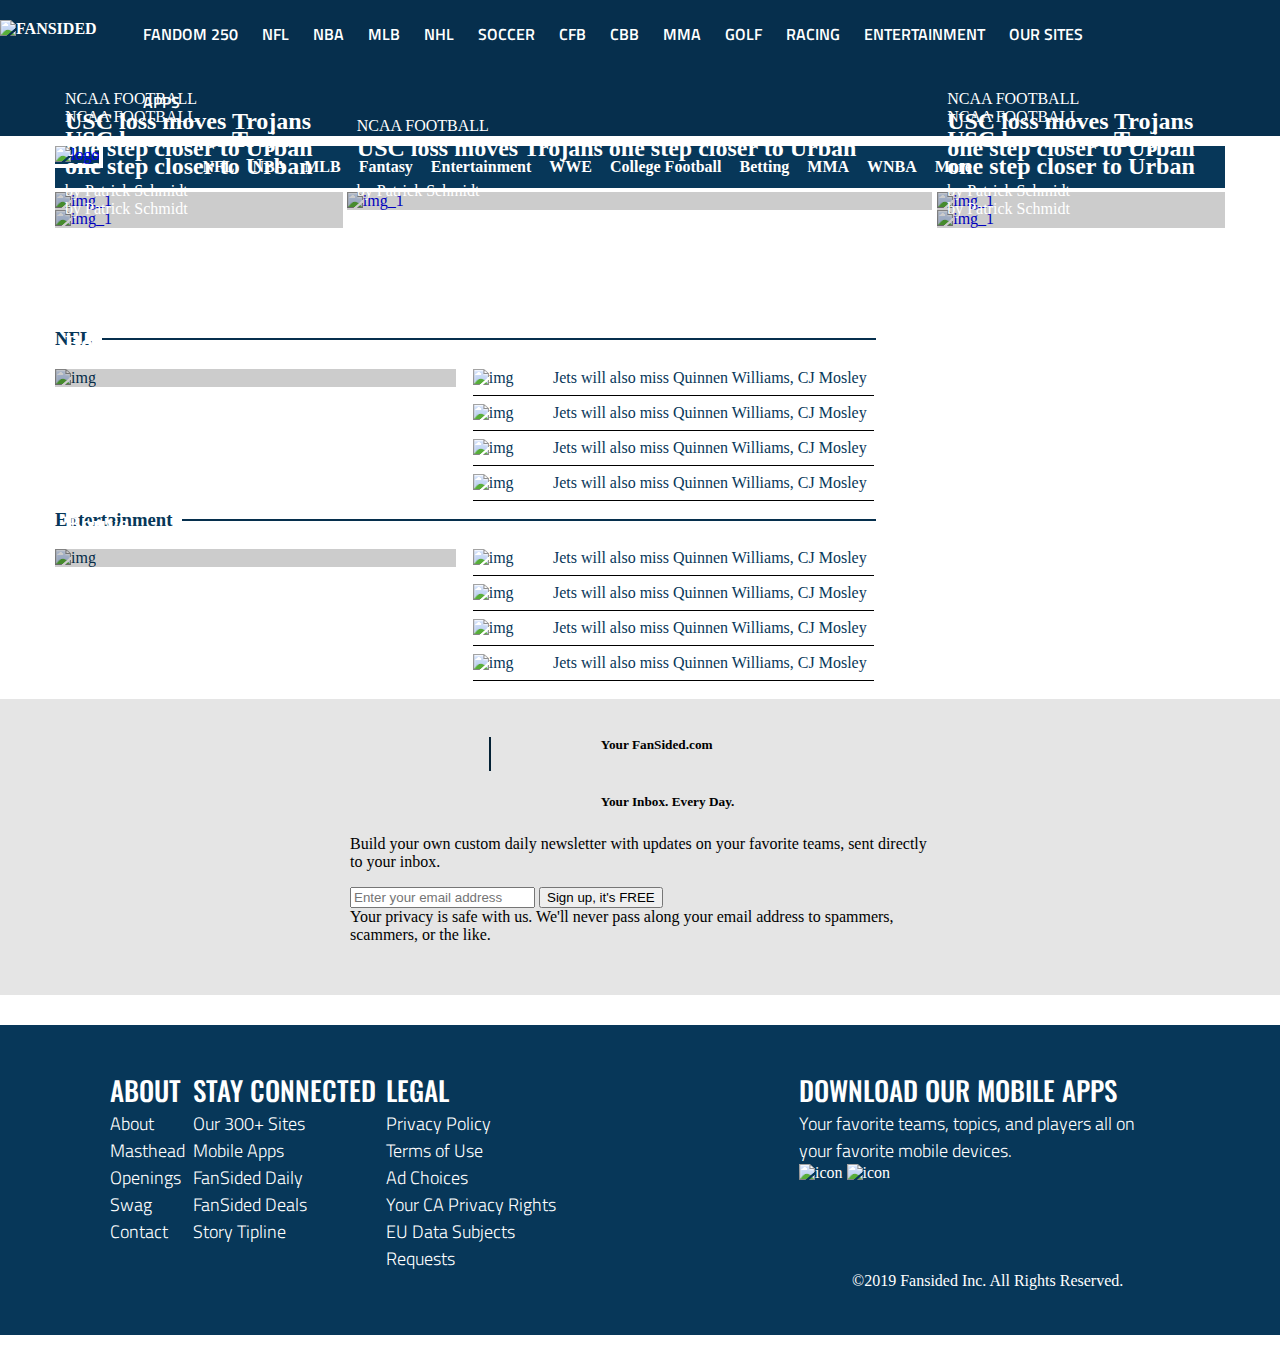
==== commit b55a9bb0: "update" ====
--- a/Fansided/index.html
+++ b/Fansided/index.html
@@ -1254,8 +1254,34 @@
         </div>
         <div id="footer">
             <div class=" sub-footer">
-                
+                <div class="sub-footer-container">
+                    <div class="widget">
+                        <div class="clear">
+                            <div class="footer-logo left">
+                                <img src="https://imagesvc.timeincapp.com/v3/image?url=https://cdn.fansided.com/logos/extra/fansided.png&c=sc&w=75&h=75" alt="">
+                            </div>
+                            <div class="title right">
+                                <h5>Your FanSided.com</h5>
+                                <br>
+                                <h5>Your Inbox. Every Day.</h5>
+                            </div>
+                        </div>
+                       
+                    </div>
+                    <p>Build your own custom daily newsletter with updates on your favorite teams, sent directly to your inbox.</p>
+                    <form action="#">
+                        <input type="text" placeholder="Enter your email address">
+                        <span class="submit">
+                            <input type="submit" value="Sign up, it's FREE">
+                        </span>
+                    </form>
+                    <p class="privacy">
+                        Your privacy is safe with us. We'll never pass along your email address to spammers, scammers, or the like.
+                    </p>
+                </div>
+
             </div>
+            
             <div class= "main-footer">
                     <div class= " logo bef">
                             <a href="#"><img src="https://cdn.fansided.com/wp-content/themes/fansided-v5/assets/images/fansided-logo.svg" alt=""></a>
--- a/Fansided/assets/css/main.css
+++ b/Fansided/assets/css/main.css
@@ -41,7 +41,7 @@
 }
 .container{
     width: 1170px;
-    margin: 0 auto;
+    margin: 10px auto;
 }
 
 
@@ -55,7 +55,7 @@
     text-transform: uppercase;
 }
 #header .logo{
-    width: 10%;
+    width: 8%;
     padding-top: 20px;
     margin-right: 31px;
 }
@@ -66,7 +66,7 @@
     font-weight: 400;
 }
 #main-navigation{
-    width: 76%;
+    width: 78%;
 }
 #header .links span{
     margin-left: 18px;
@@ -389,3 +389,30 @@
     position: absolute;
     top: -22px;
 }
+#footer .sub-footer {
+    background-color: #E5E5E5;
+    margin: 0px;
+    padding: 0px;
+    box-sizing: border-box;
+}
+#footer .sub-footer-container {
+    margin-right: 350px;
+    margin-left: 350px;
+    padding-top: 35px;
+    padding-bottom: 35px;
+}
+.footer-logo {
+    border-right: 2px solid;
+    border-color: #042135;
+    padding: 8px;
+    margin: 0px;
+    width: 16%;
+}
+#footer .widget {
+    padding: 3px 45px;
+}
+#footer .title {
+    display: inline-block;
+    margin: 0px;
+    width: 58%;
+}
